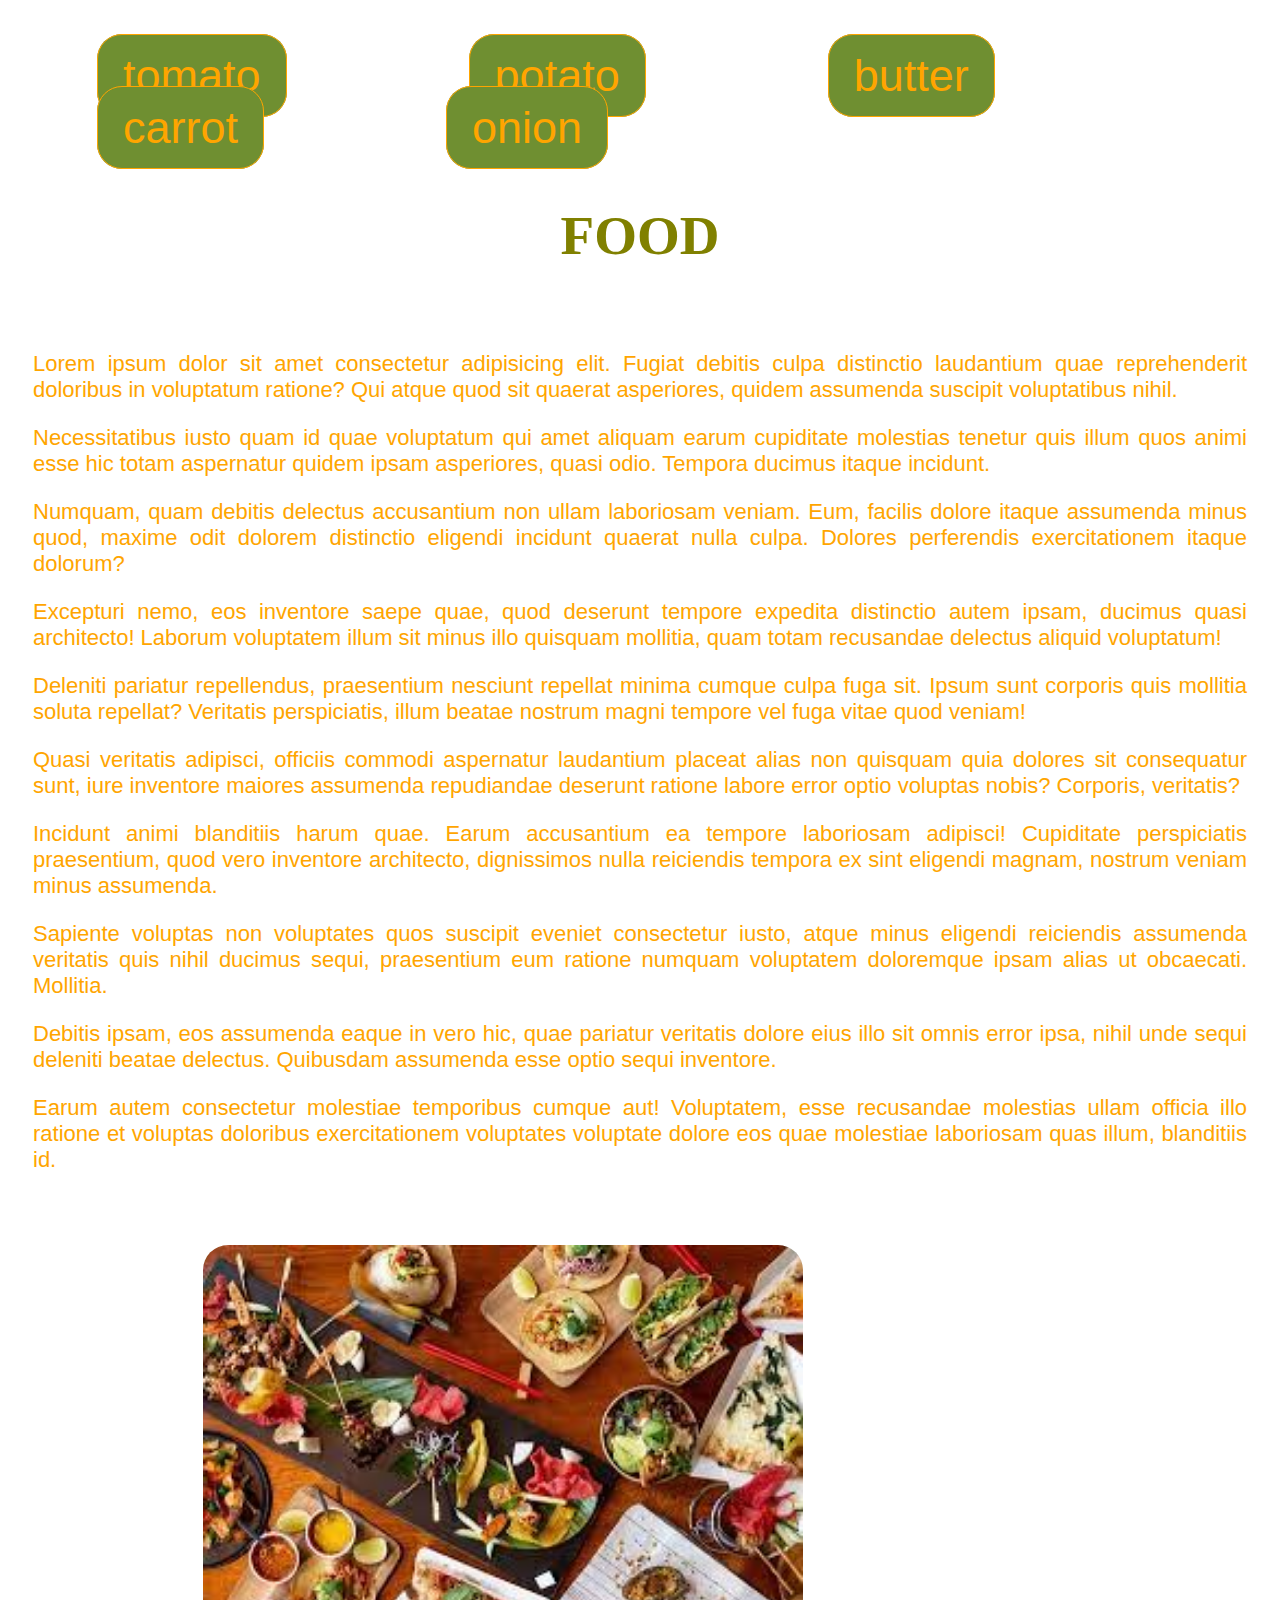
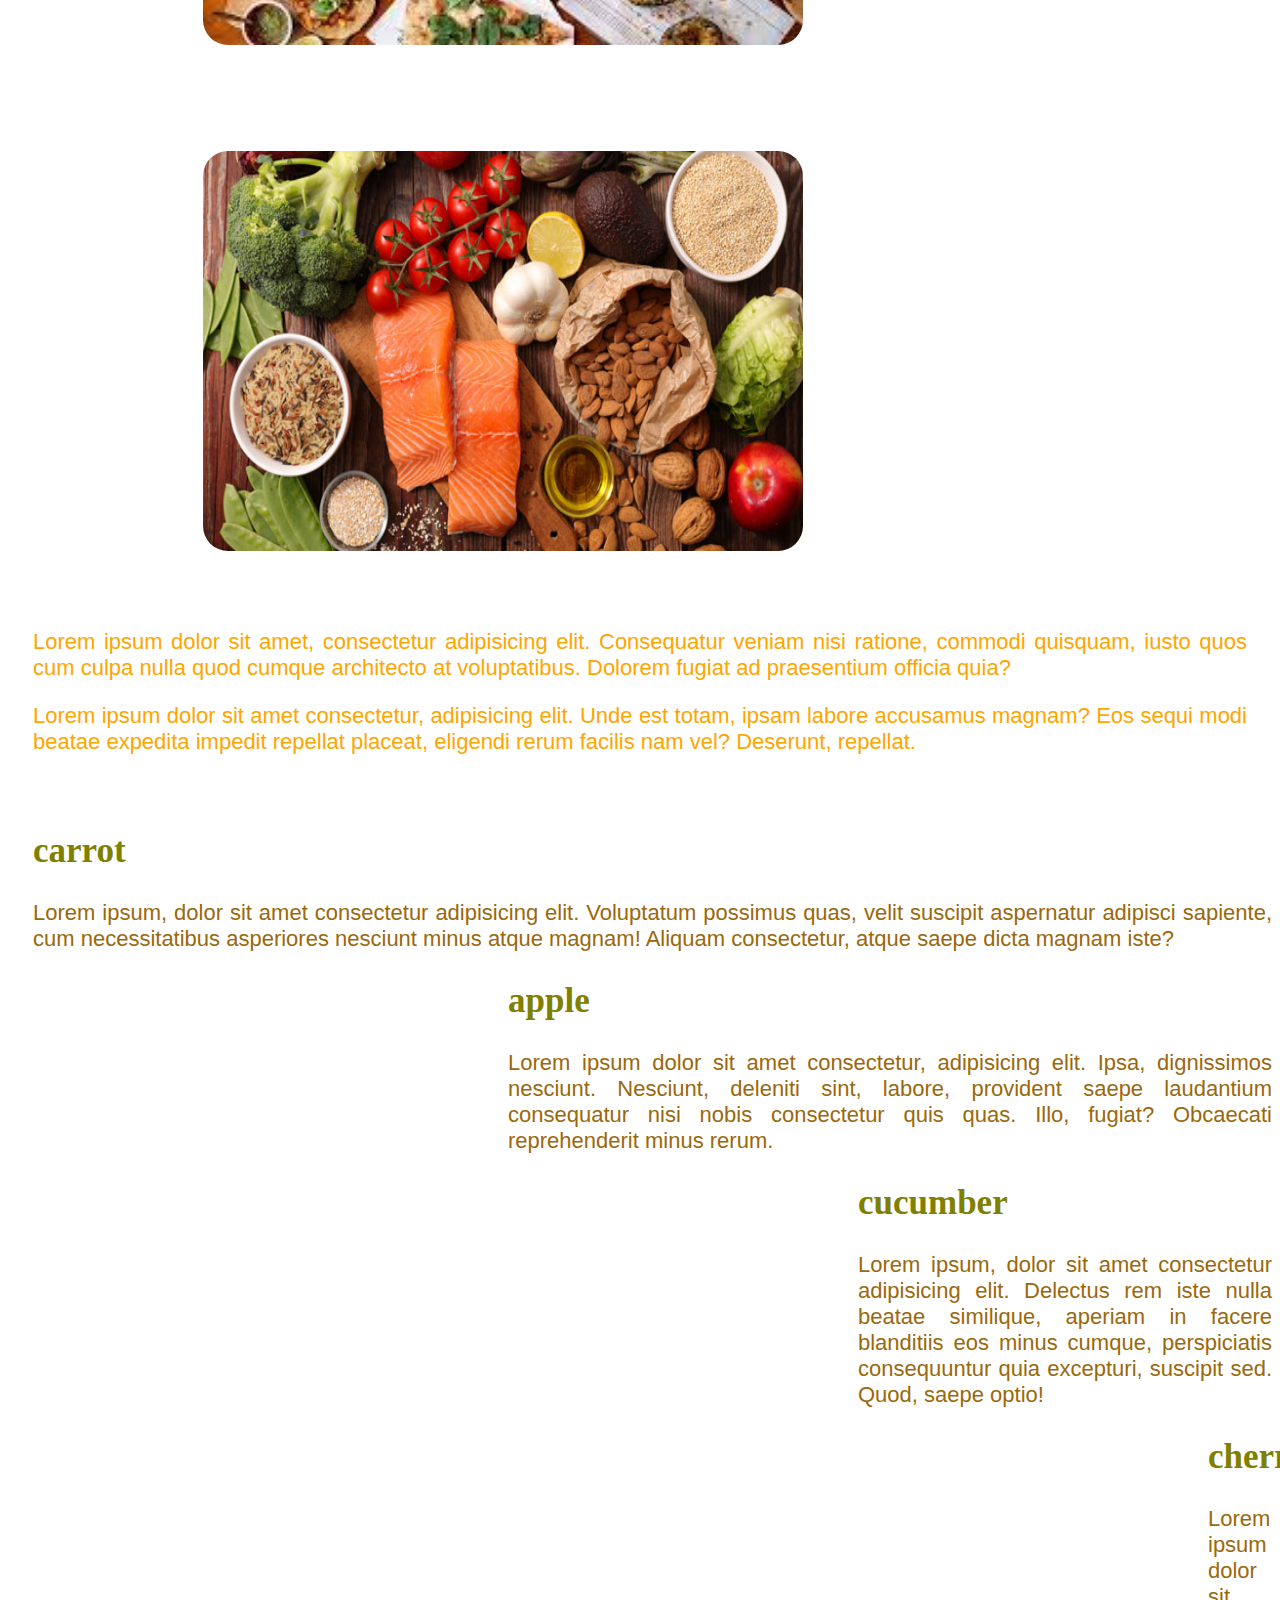
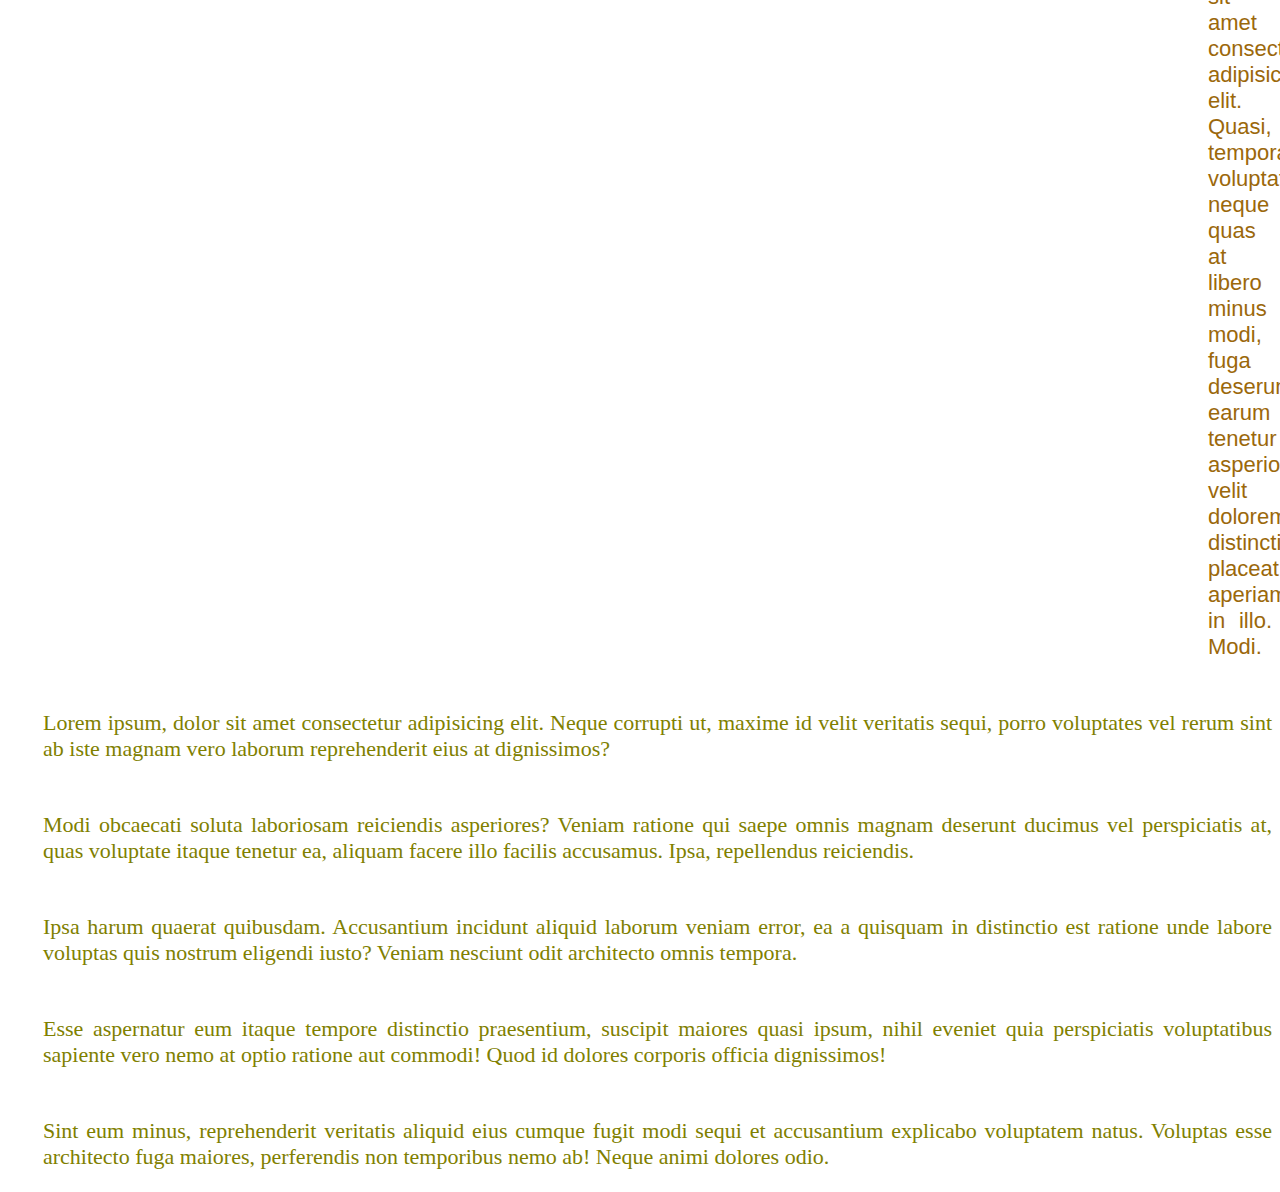
==== index.html @ 7ccba6b8 "add and edit final p" ====
<!DOCTYPE html>
<html lang="en">

<head>
    <meta charset="UTF-8">
    <meta http-equiv="X-UA-Compatible" content="IE=edge">
    <meta name="viewport" content="width=device-width, initial-scale=1.0">
    <title>Document</title>
    <link rel="stylesheet" href="style.css">
</head>

<body>
    <header>
        <nav class="tomato">
            <a href="#">tomato</a>
            <a href="#">potato</a>
            <a href="#">butter</a>
            <a href="#">carrot</a>
            <a href="#">onion</a>
        </nav>
        <h1 class="h1">FOOD</h1>
    </header>
    <main>
        <div class="pmain">
            <p>Lorem ipsum dolor sit amet consectetur adipisicing elit. Fugiat debitis culpa distinctio laudantium quae
                reprehenderit doloribus in voluptatum ratione? Qui atque quod sit quaerat asperiores, quidem assumenda
                suscipit voluptatibus nihil.</p>
            <p>Necessitatibus iusto quam id quae voluptatum qui amet aliquam earum cupiditate molestias tenetur quis
                illum
                quos animi esse hic totam aspernatur quidem ipsam asperiores, quasi odio. Tempora ducimus itaque
                incidunt.
            </p>
            <p>Numquam, quam debitis delectus accusantium non ullam laboriosam veniam. Eum, facilis dolore itaque
                assumenda
                minus quod, maxime odit dolorem distinctio eligendi incidunt quaerat nulla culpa. Dolores perferendis
                exercitationem itaque dolorum?</p>
            <p>Excepturi nemo, eos inventore saepe quae, quod deserunt tempore expedita distinctio autem ipsam, ducimus
                quasi architecto! Laborum voluptatem illum sit minus illo quisquam mollitia, quam totam recusandae
                delectus
                aliquid voluptatum!</p>
            <p>Deleniti pariatur repellendus, praesentium nesciunt repellat minima cumque culpa fuga sit. Ipsum sunt
                corporis quis mollitia soluta repellat? Veritatis perspiciatis, illum beatae nostrum magni tempore vel
                fuga
                vitae quod veniam!</p>
            <p>Quasi veritatis adipisci, officiis commodi aspernatur laudantium placeat alias non quisquam quia dolores
                sit
                consequatur sunt, iure inventore maiores assumenda repudiandae deserunt ratione labore error optio
                voluptas
                nobis? Corporis, veritatis?</p>
            <p>Incidunt animi blanditiis harum quae. Earum accusantium ea tempore laboriosam adipisci! Cupiditate
                perspiciatis praesentium, quod vero inventore architecto, dignissimos nulla reiciendis tempora ex sint
                eligendi magnam, nostrum veniam minus assumenda.</p>
            <p>Sapiente voluptas non voluptates quos suscipit eveniet consectetur iusto, atque minus eligendi reiciendis
                assumenda veritatis quis nihil ducimus sequi, praesentium eum ratione numquam voluptatem doloremque
                ipsam
                alias ut obcaecati. Mollitia.</p>
            <p>Debitis ipsam, eos assumenda eaque in vero hic, quae pariatur veritatis dolore eius illo sit omnis error
                ipsa, nihil unde sequi deleniti beatae delectus. Quibusdam assumenda esse optio sequi inventore.</p>
            <p>Earum autem consectetur molestiae temporibus cumque aut! Voluptatem, esse recusandae molestias ullam
                officia
                illo ratione et voluptas doloribus exercitationem voluptates voluptate dolore eos quae molestiae
                laboriosam
                quas illum, blanditiis id.</p>
            <img src="food.jfif" alt="food">
            <img src="Food-Photography.jpg" alt="food">
            <p>Lorem ipsum dolor sit amet, consectetur adipisicing elit. Consequatur veniam nisi ratione, commodi
                quisquam, iusto quos cum culpa nulla quod cumque architecto at voluptatibus. Dolorem fugiat ad
                praesentium officia quia?</p>
            <p>Lorem ipsum dolor sit amet consectetur, adipisicing elit. Unde est totam, ipsam labore accusamus magnam?
                Eos sequi modi beatae expedita impedit repellat placeat, eligendi rerum facilis nam vel? Deserunt,
                repellat.</p>
        </div>
        <div class="carrot">
            <h2>carrot</h2>
            <p>Lorem ipsum, dolor sit amet consectetur adipisicing elit. Voluptatum possimus quas, velit suscipit
                aspernatur adipisci sapiente, cum necessitatibus asperiores nesciunt minus atque magnam! Aliquam
                consectetur, atque saepe dicta magnam iste?</p>
        </div>

        <div class="apple">
            <h2>apple</h2>
            <p>Lorem ipsum dolor sit amet consectetur, adipisicing elit. Ipsa, dignissimos nesciunt. Nesciunt, deleniti
                sint, labore, provident saepe laudantium consequatur nisi nobis consectetur quis quas. Illo, fugiat?
                Obcaecati reprehenderit minus rerum.</p>
        </div>
        <div class="ccc">
            <h2>cucumber</h2>
            <p>Lorem ipsum, dolor sit amet consectetur adipisicing elit. Delectus rem iste nulla beatae similique,
                aperiam in facere blanditiis eos minus cumque, perspiciatis consequuntur quia excepturi, suscipit sed.
                Quod, saepe optio!</p>
        </div>
        <div class="cherry">
            <h2>cherry</h2>
            <p>Lorem ipsum dolor sit amet consectetur adipisicing elit. Quasi, tempora voluptates neque quas at libero
                minus modi, fuga deserunt earum tenetur asperiores velit doloremque distinctio placeat aperiam in illo.
                Modi.</p>
        </div>
        <div class="final">
            <p>Lorem ipsum, dolor sit amet consectetur adipisicing elit. Neque corrupti ut, maxime id velit veritatis
                sequi, porro voluptates vel rerum sint ab iste magnam vero laborum reprehenderit eius at dignissimos?
            </p>
            <p>Modi obcaecati soluta laboriosam reiciendis asperiores? Veniam ratione qui saepe omnis magnam deserunt
                ducimus vel perspiciatis at, quas voluptate itaque tenetur ea, aliquam facere illo facilis accusamus.
                Ipsa, repellendus reiciendis.</p>
            <p>Ipsa harum quaerat quibusdam. Accusantium incidunt aliquid laborum veniam error, ea a quisquam in
                distinctio est ratione unde labore voluptas quis nostrum eligendi iusto? Veniam nesciunt odit architecto
                omnis tempora.</p>
            <p>Esse aspernatur eum itaque tempore distinctio praesentium, suscipit maiores quasi ipsum, nihil eveniet
                quia perspiciatis voluptatibus sapiente vero nemo at optio ratione aut commodi! Quod id dolores corporis
                officia dignissimos!</p>
            <p>Sint eum minus, reprehenderit veritatis aliquid eius cumque fugit modi sequi et accusantium explicabo
                voluptatem natus. Voluptas esse architecto fuga maiores, perferendis non temporibus nemo ab! Neque animi
                dolores odio.</p>
        </div>
    </main>
</body>

</html>
---- style.css ----
*{
    box-sizing: border-box;
}
 
.tomato a{
    text-decoration: none;
    color: orange;
    font-size: 45px;
    font-family: 'Segoe UI', Tahoma, Geneva, Verdana, sans-serif;
    margin: 89px;
    border: 1px solid orange;
    border-radius: 25px;
    padding: 15px 25px;
    margin-top: 50px;
    background-color: rgb(111, 143, 49);
    position: relative;
   
}

.tomato a:hover{
    background-color: rgb(171, 204, 104) ;
    color: rgb(173, 117, 12);
}
nav{
    margin-top: 50px;
    
}
.h1 {
    text-align: center;
    margin-top: 50px;
    color: olive;
    font-size: 55px;
}
.pmain{
 font-size: 22px;
 color: orange;
 font-family: 'Segoe UI', Tahoma, Geneva, Verdana, sans-serif;
 text-align: justify;
 padding: 25px;


}
 img{
    height: 400px;
    width: 600px;
    margin: 50px;
    margin-left: 170px;
    border-radius: 25px;
 }

 .carrot h2{
    font-size: 35px;
    margin-left: 25px;
    color: olive;
    font-weight: 800;

 }
 .carrot p{
    font-size: 22px;
    margin-left: 25px;
    font-family: 'Segoe UI', Tahoma, Geneva, Verdana, sans-serif;
    color: rgb(155, 104, 11);
    text-align: justify;
 }

 .apple h2{
    font-size: 35px;
   margin-left: 500px;
    color: olive;
    font-weight: 800;
 }

 .apple p{
    font-size: 22px;
    margin-left: 500px;
    font-family: 'Segoe UI', Tahoma, Geneva, Verdana, sans-serif;
    color: rgb(155, 104, 11);
    text-align: justify;
 }
 .ccc h2{
    font-size: 35px;
    margin-left: 850px;
     color: olive;
     font-weight: 800;
 }

 .ccc p{
    font-size: 22px;
    margin-left: 850px;
    font-family: 'Segoe UI', Tahoma, Geneva, Verdana, sans-serif;
    color: rgb(155, 104, 11);
    text-align: justify;
 }

 .cherry h2{
    font-size: 35px;
    margin-left: 1200px;
     color: olive;
     font-weight: 800;
 }
 .cherry p{
    font-size: 22px;
    margin-left: 1200px;
    font-family: 'Segoe UI', Tahoma, Geneva, Verdana, sans-serif;
    color: rgb(155, 104, 11);
    text-align: justify;
 }

.final p{
   color:olive;
   font-size: 22px;
   margin-top: 50px;
   text-align: justify;
   margin-left: 35px;   
}
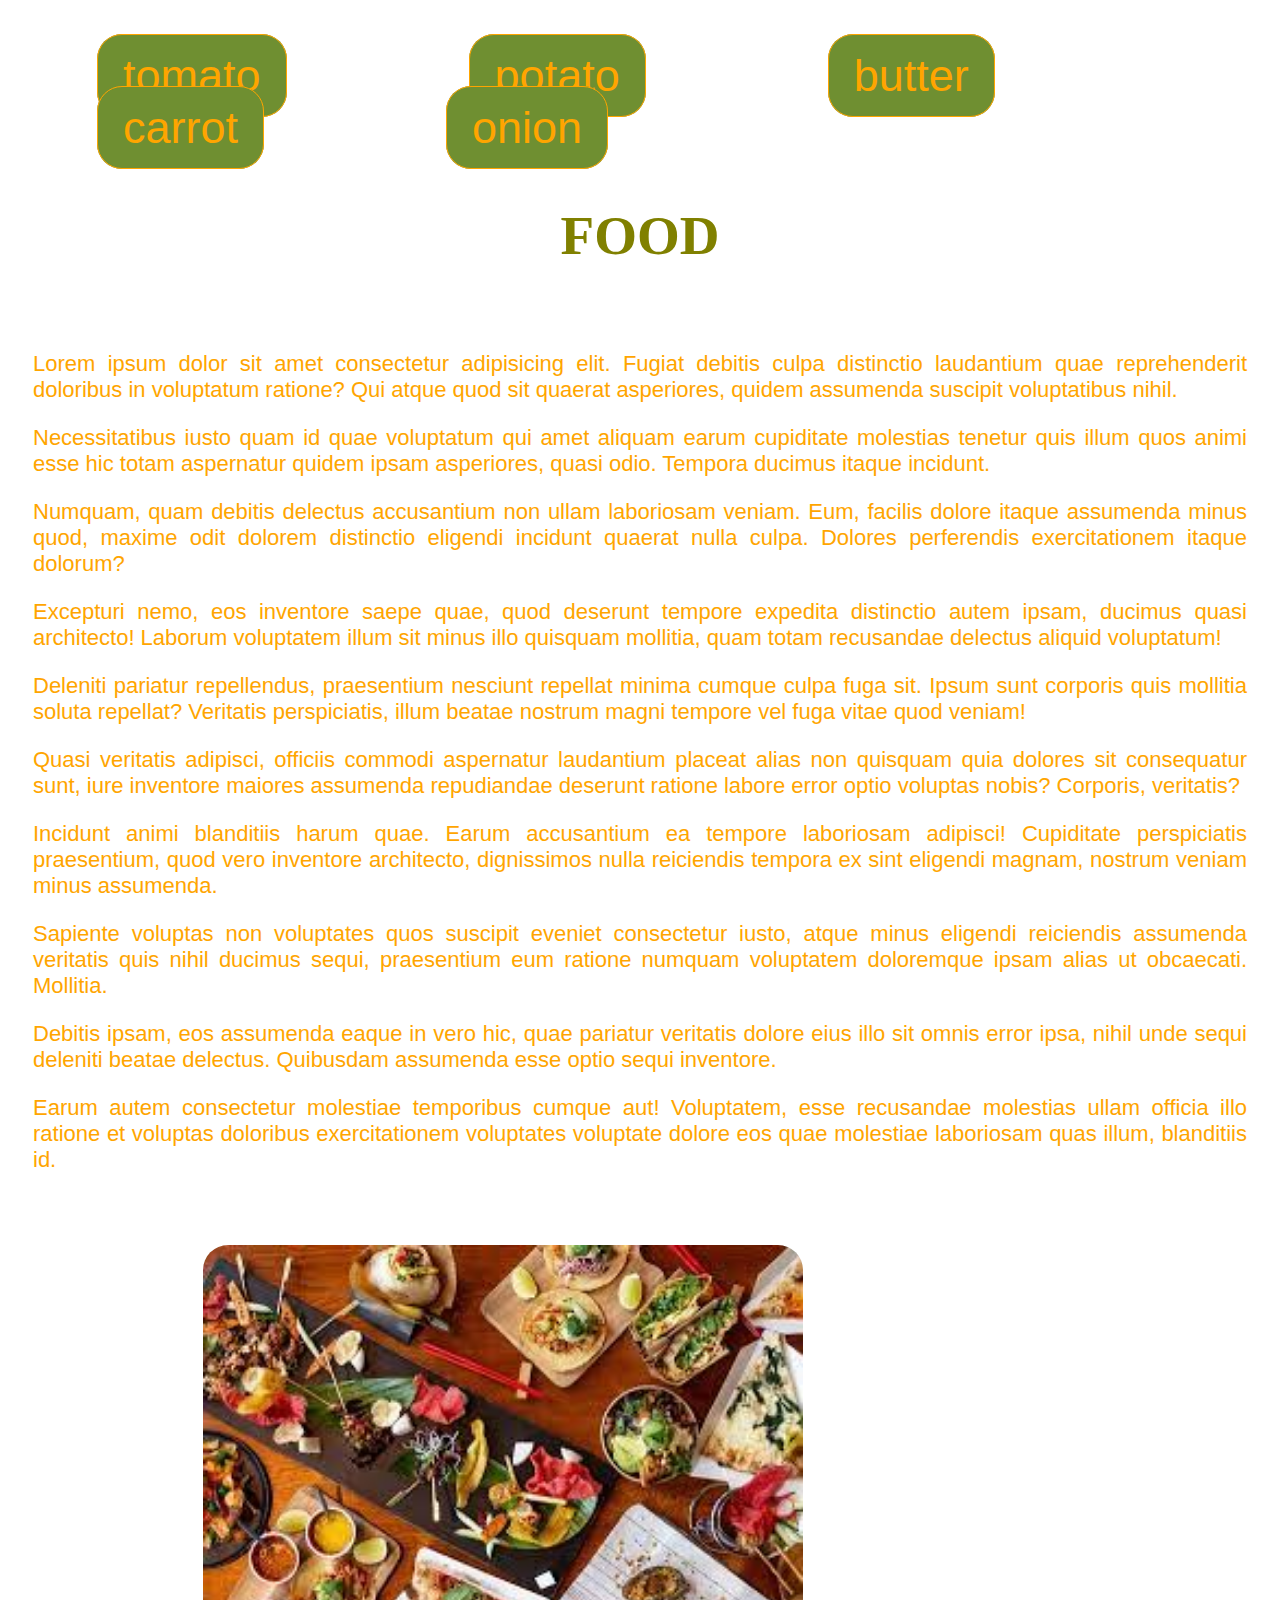
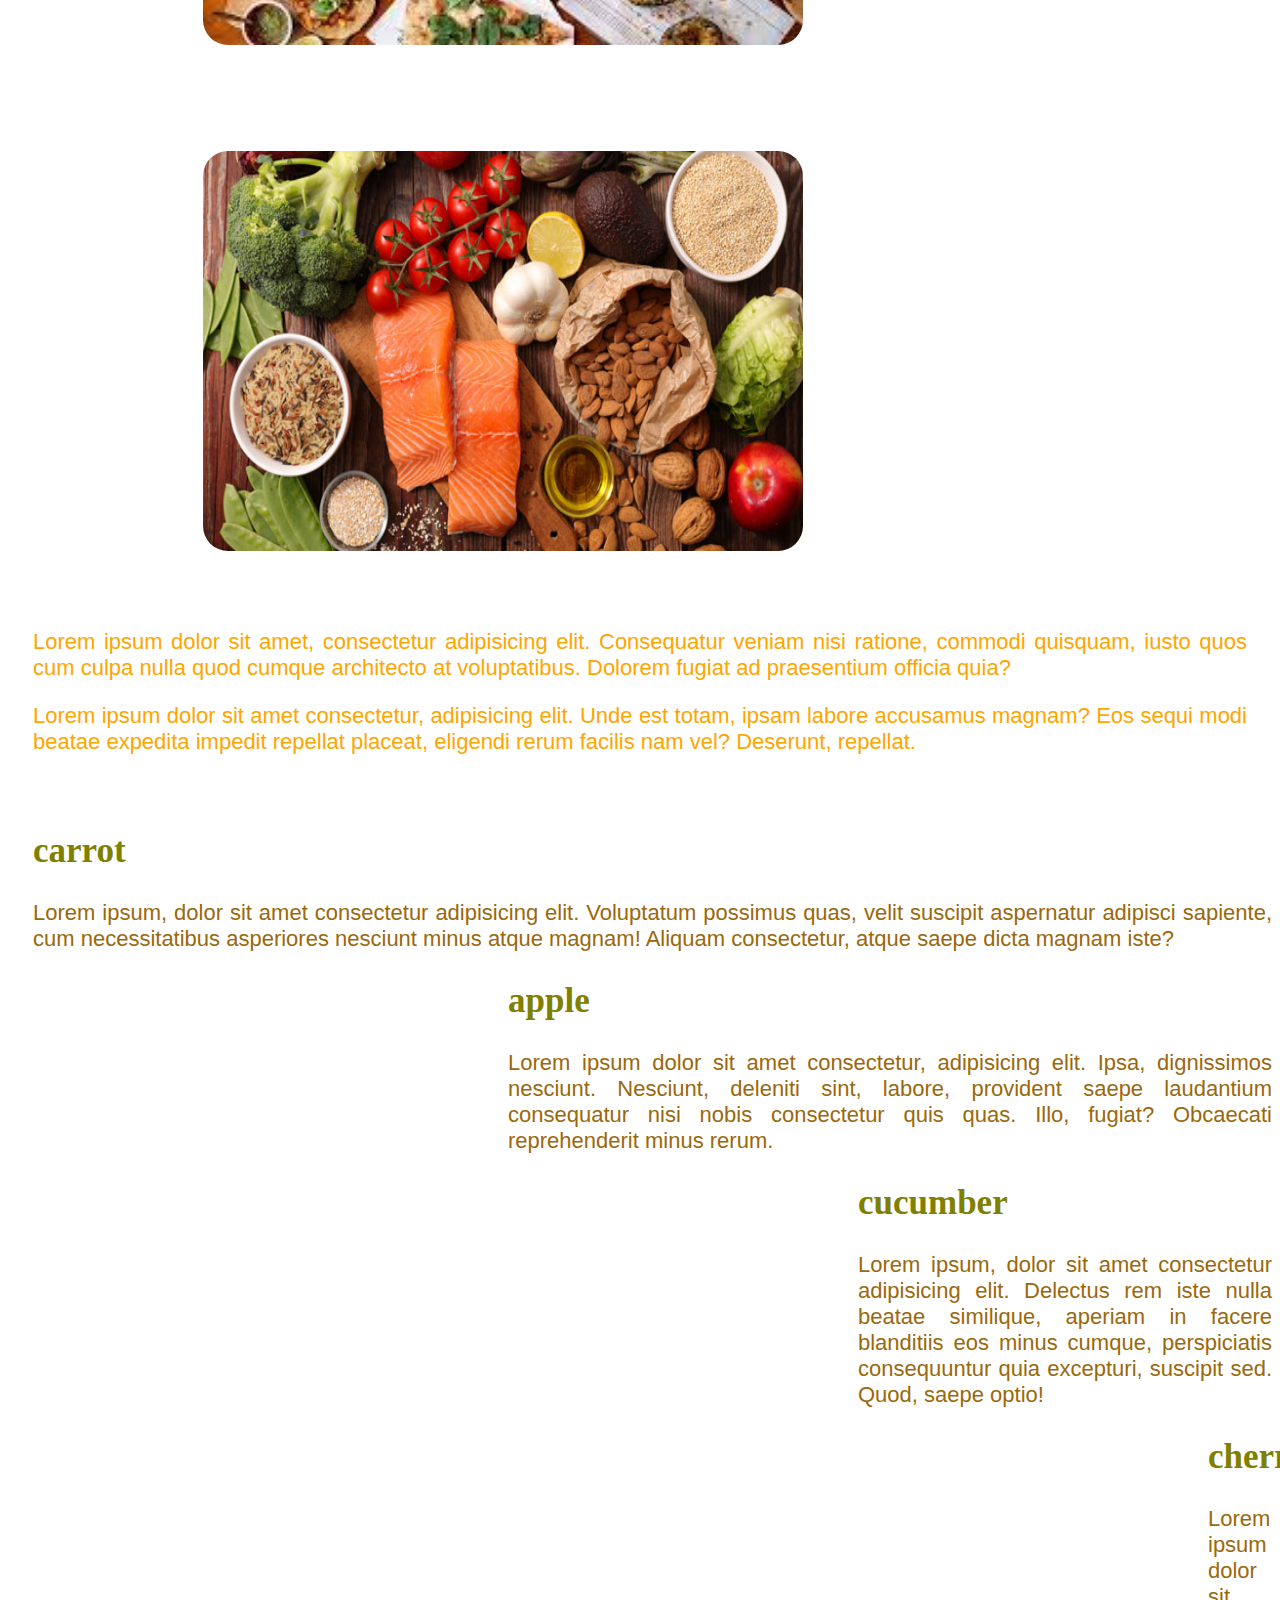
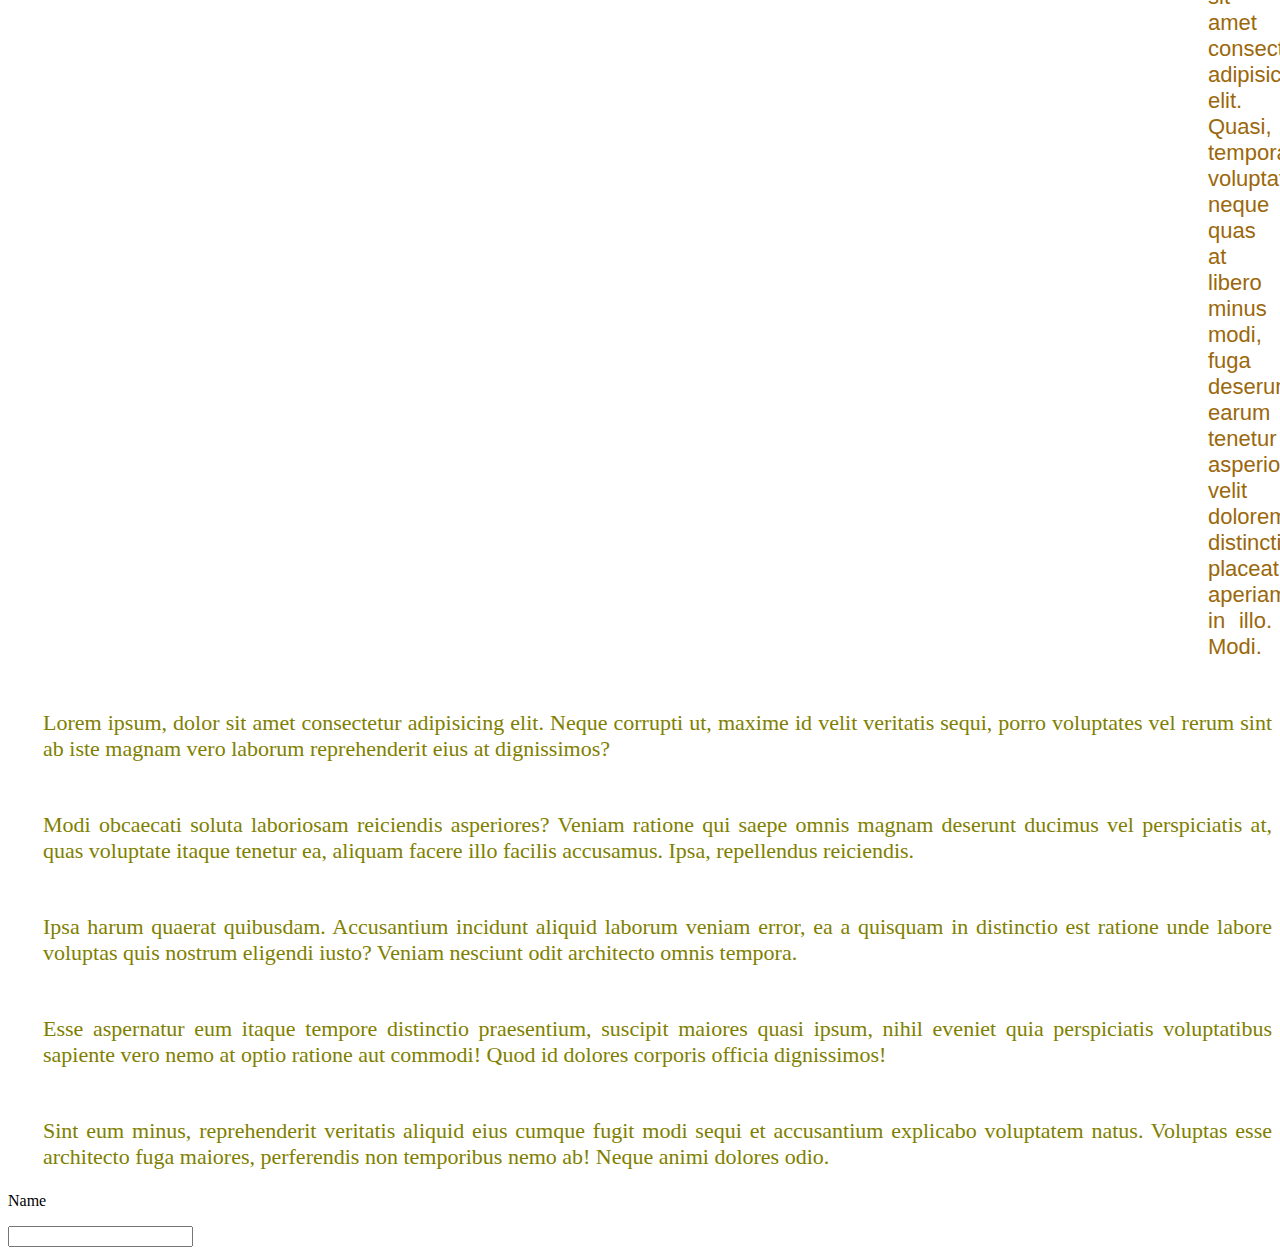
==== commit 4d1ee5c5: "add input" ====
--- a/index.html
+++ b/index.html
@@ -113,6 +113,14 @@
                 dolores odio.</p>
         </div>
     </main>
+    <footer>
+        <form action="#" method="post">
+            <div>
+                <p>Name</p>
+                <input type="text" name="name"> 
+            </div>
+        </form>
+    </footer>
 </body>
 
 </html>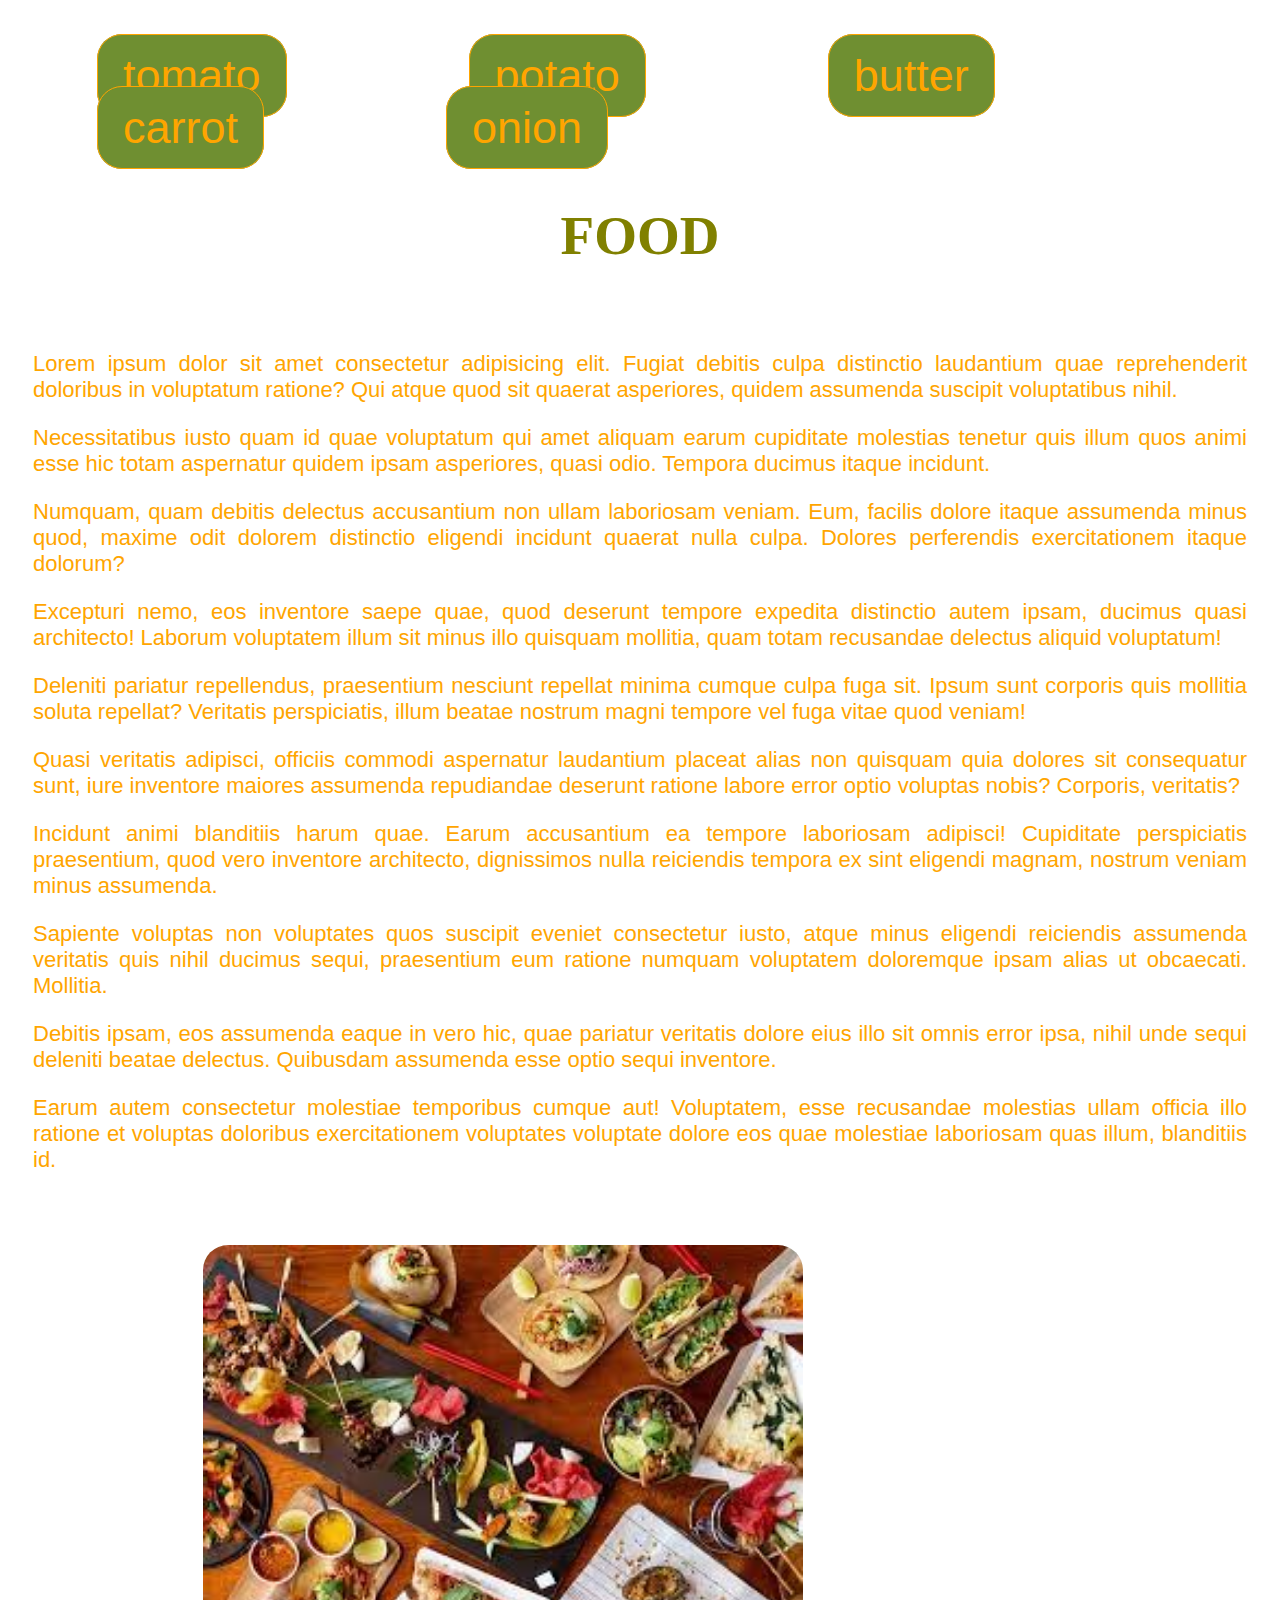
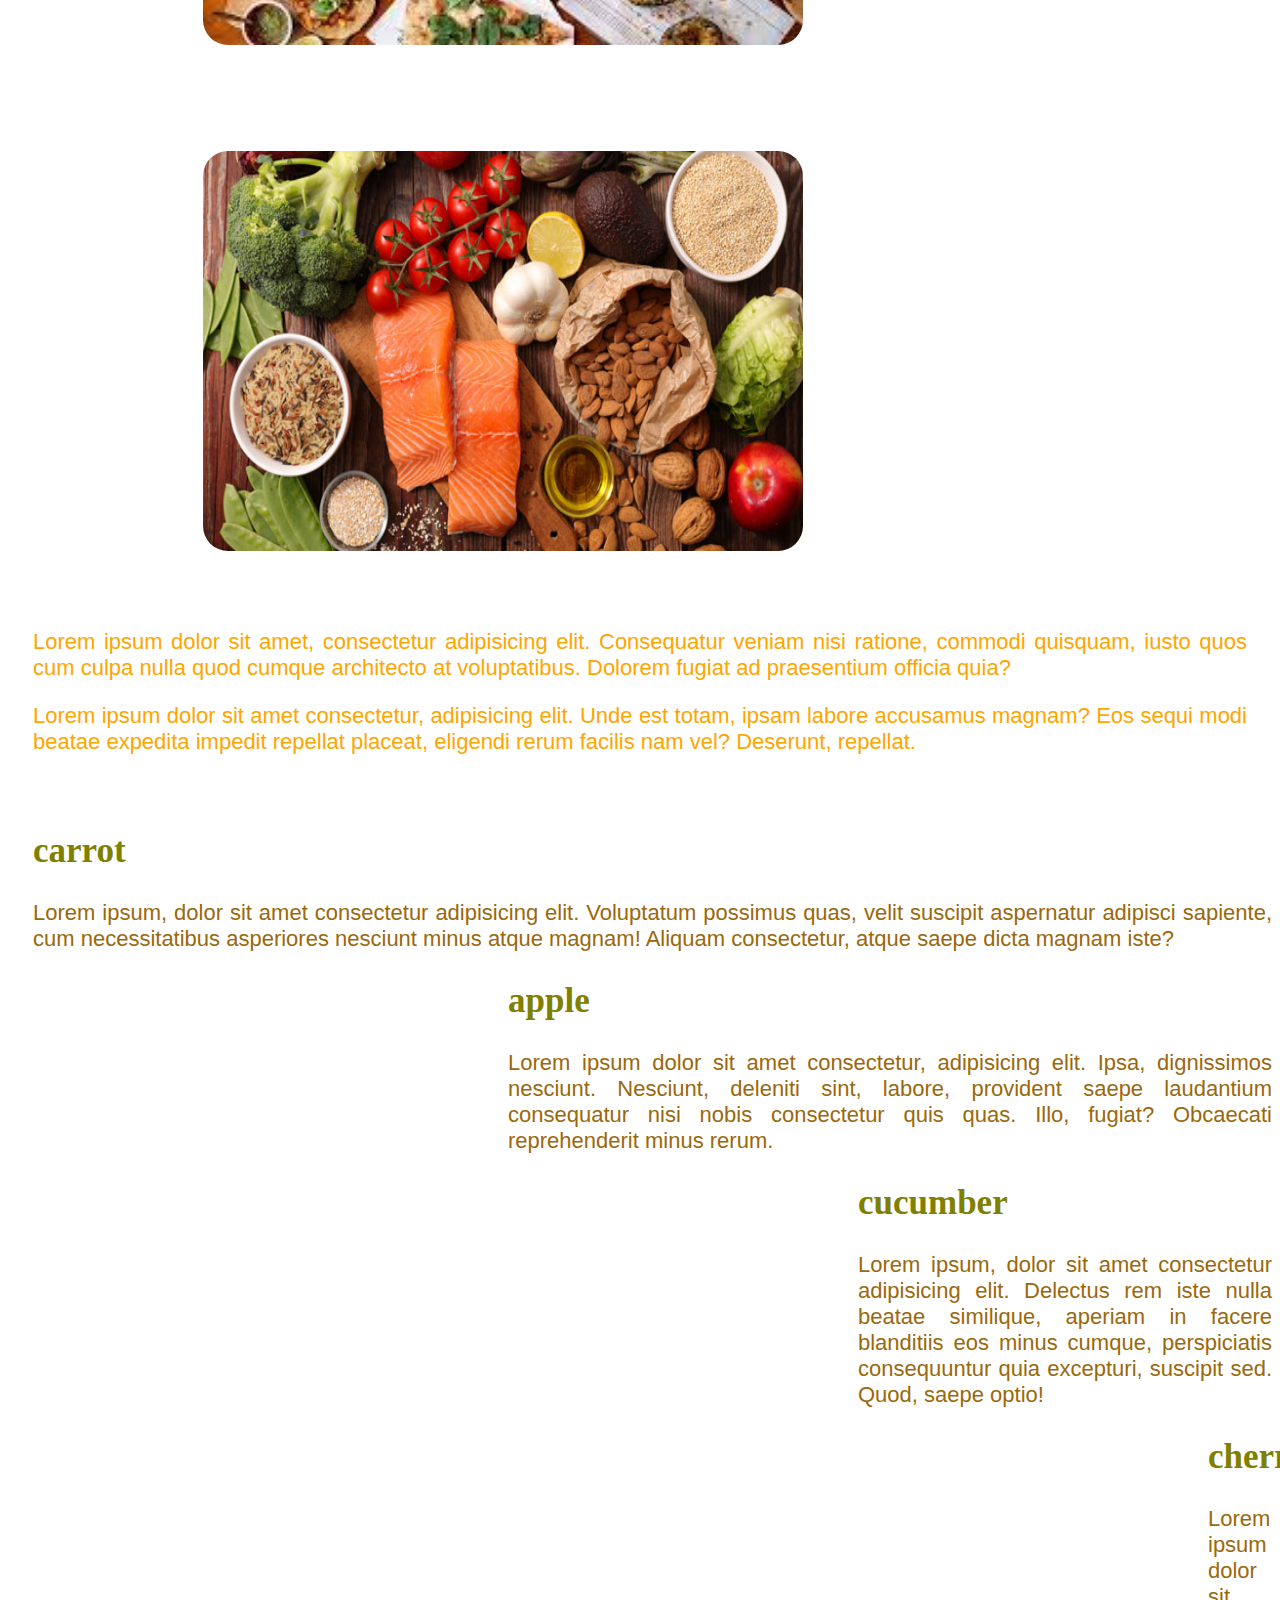
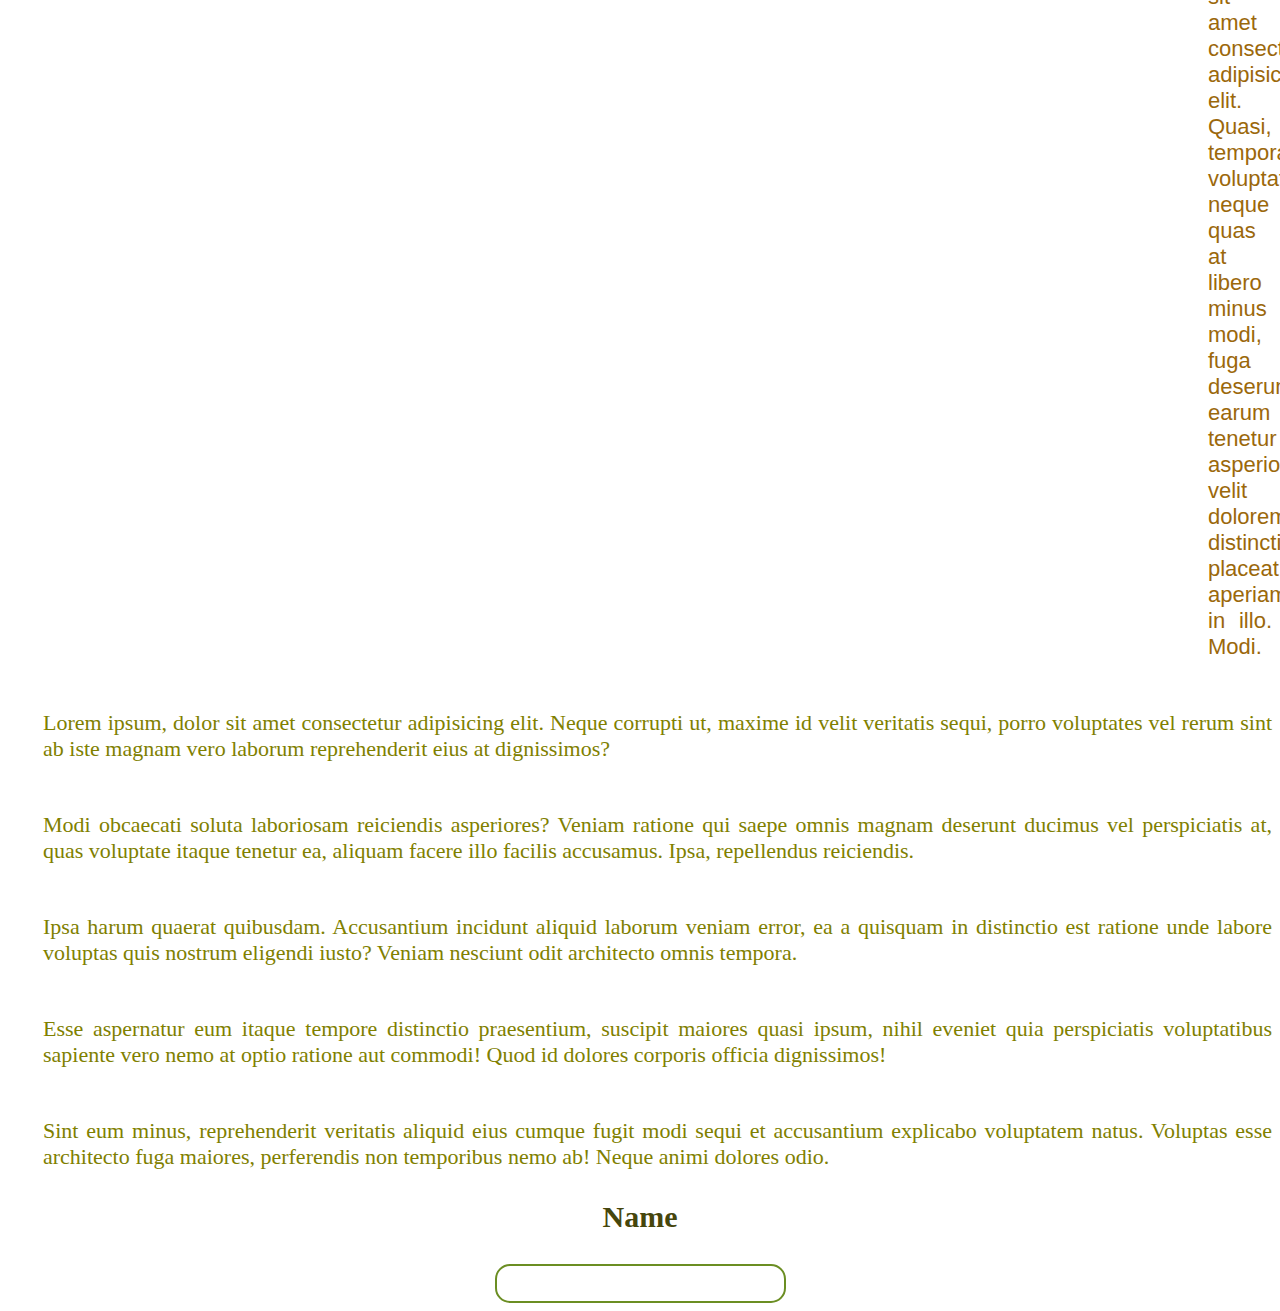
==== commit c5b17eca: "edit input" ====
--- a/index.html
+++ b/index.html
@@ -115,7 +115,7 @@
     </main>
     <footer>
         <form action="#" method="post">
-            <div>
+            <div class="name">
                 <p>Name</p>
                 <input type="text" name="name"> 
             </div>
--- a/style.css
+++ b/style.css
@@ -112,4 +112,25 @@
    margin-top: 50px;
    text-align: justify;
    margin-left: 35px;   
+}
+form{
+    display: block;
+   text-align: center;
+}
+form input{
+    text-align: center;
+    padding: 10px 55px;
+    margin-left: 40%;
+    border: 2px solid olivedrab;
+    border-radius: 15px;
+}
+.name p{
+  text-align: center;
+  font-weight: 700;
+  font-size: 30px;
+  color: rgb(70, 70, 12);
+}
+
+.name input{
+    margin: 0 auto;
 }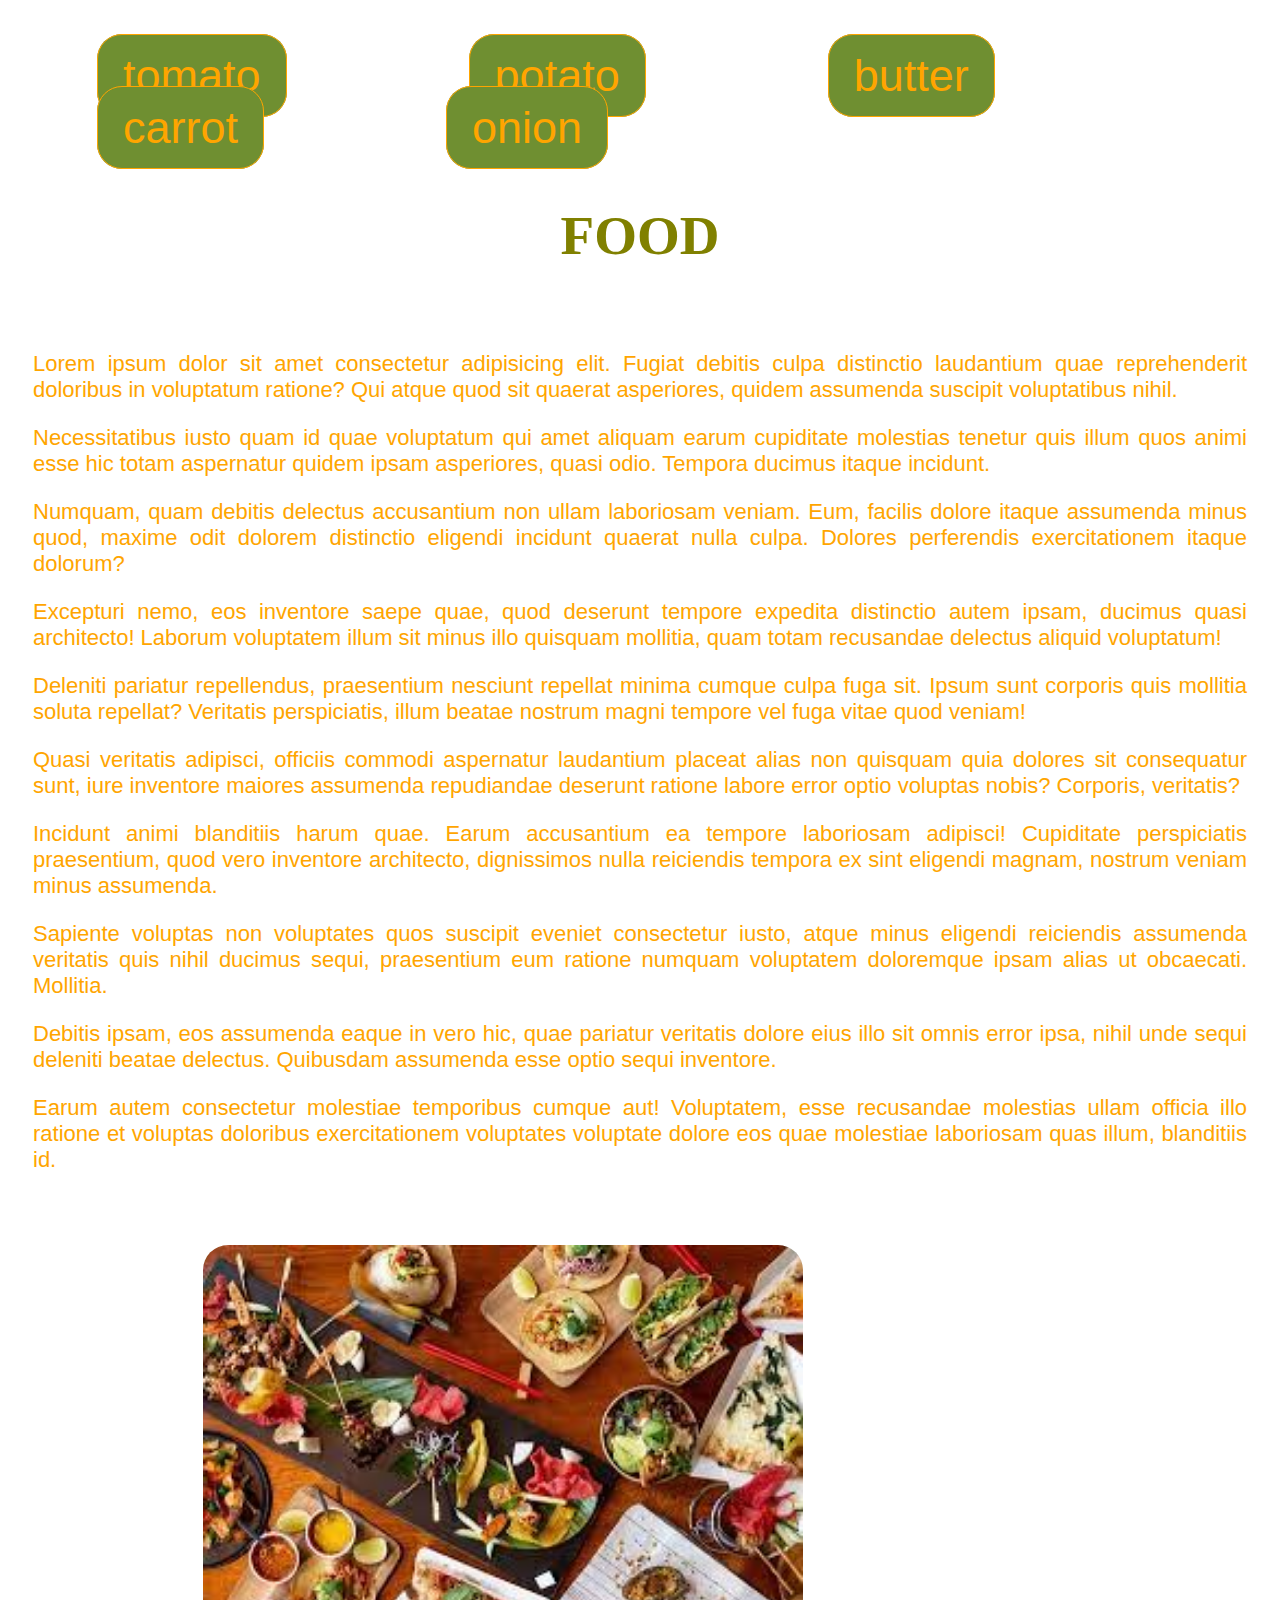
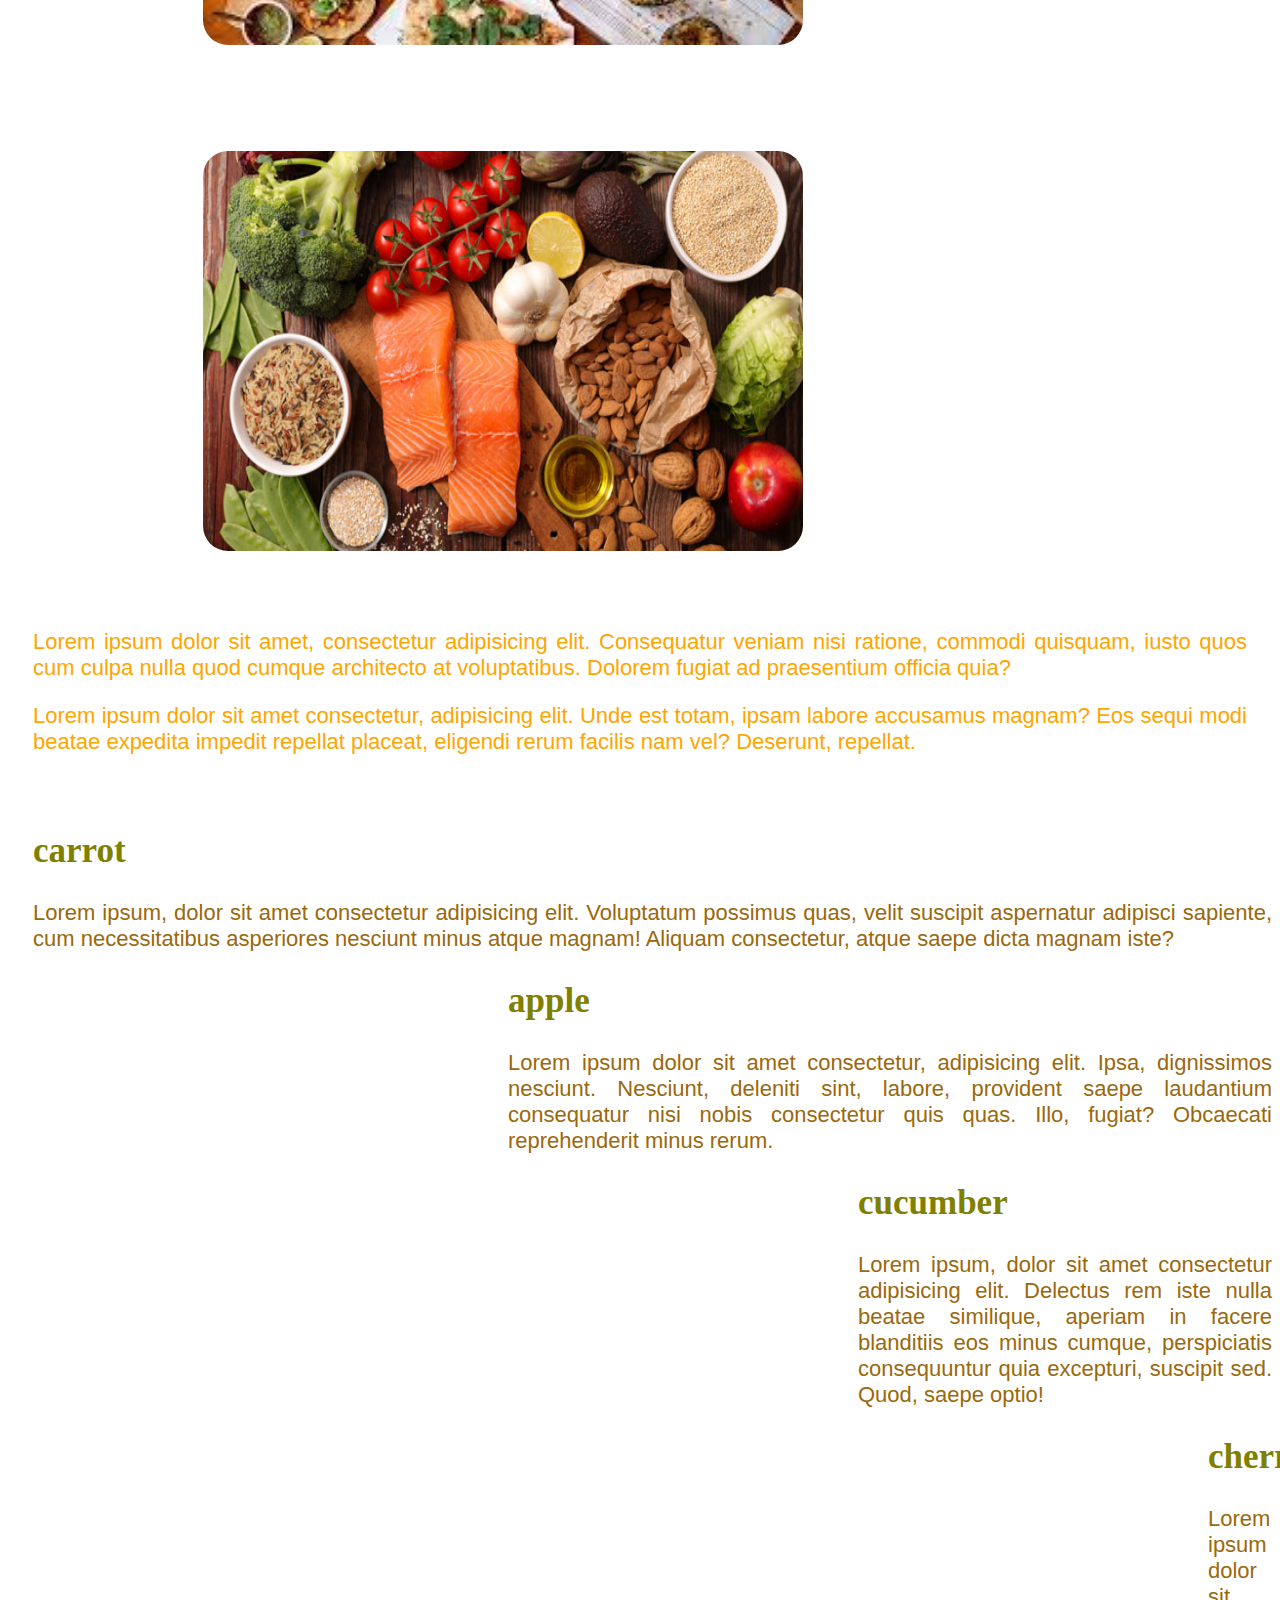
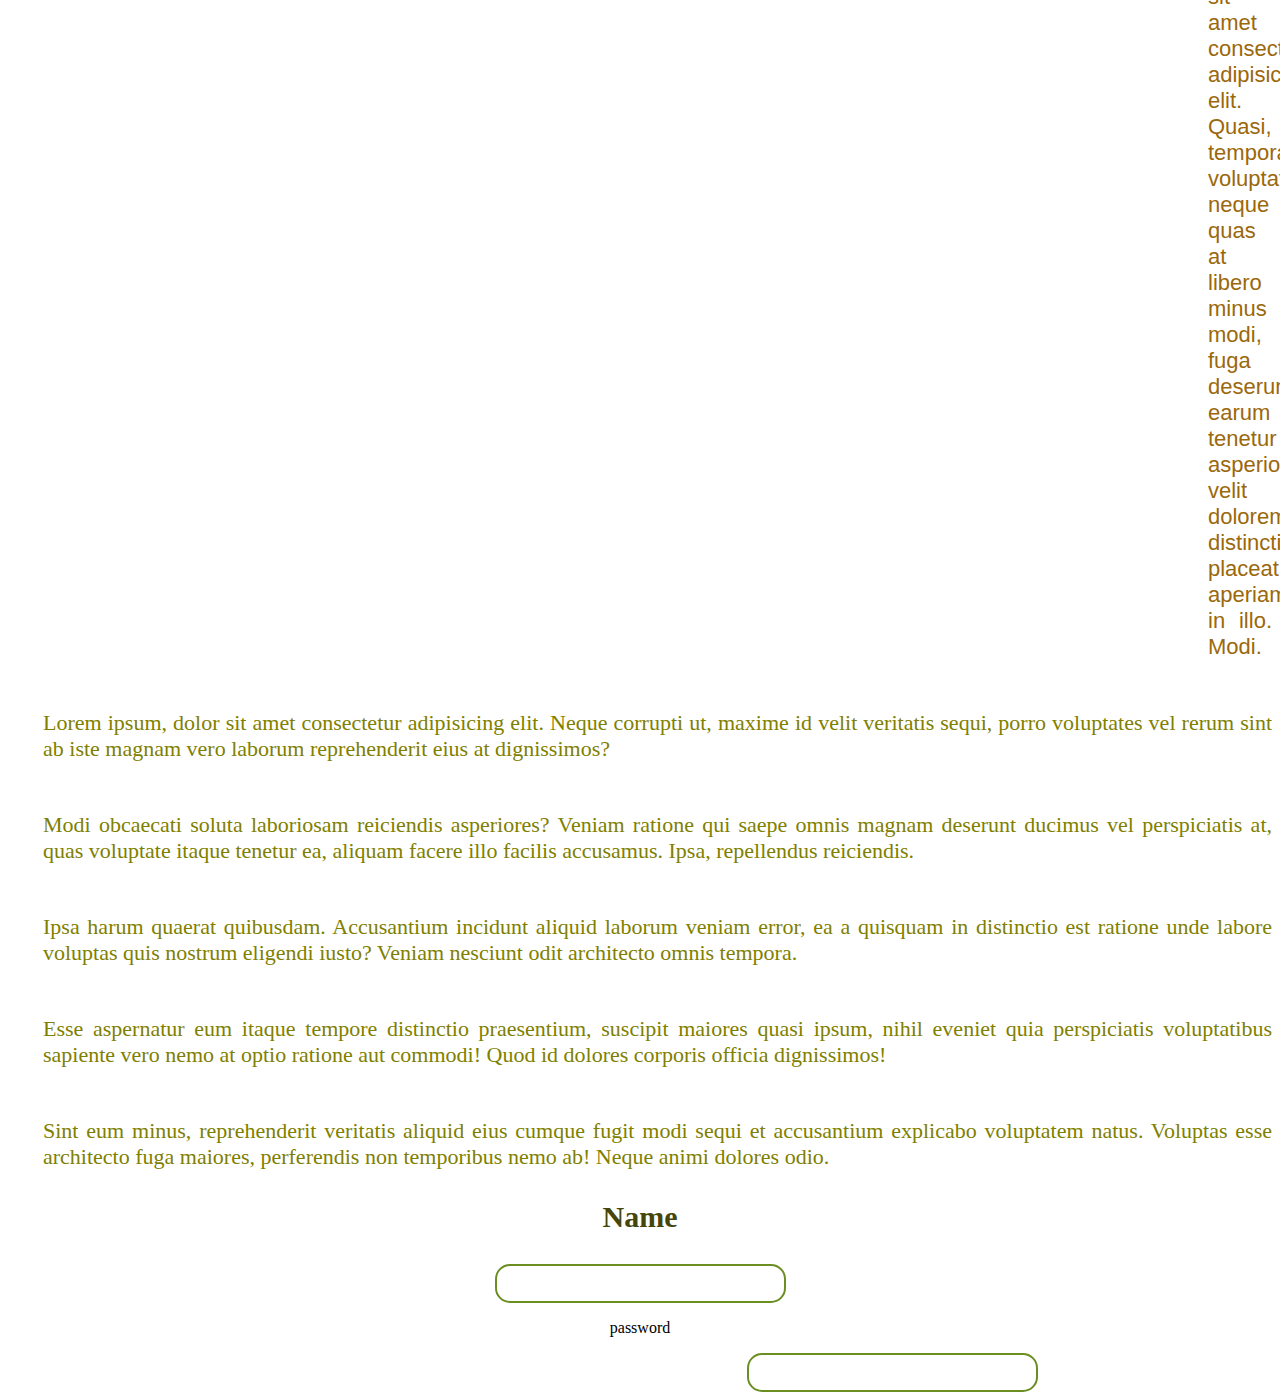
==== commit 384584cf: "password add" ====
--- a/index.html
+++ b/index.html
@@ -119,6 +119,10 @@
                 <p>Name</p>
                 <input type="text" name="name"> 
             </div>
+            <div class="password">
+                <p>password</p>
+                <input type="password" name="name"> 
+            </div>
         </form>
     </footer>
 </body>
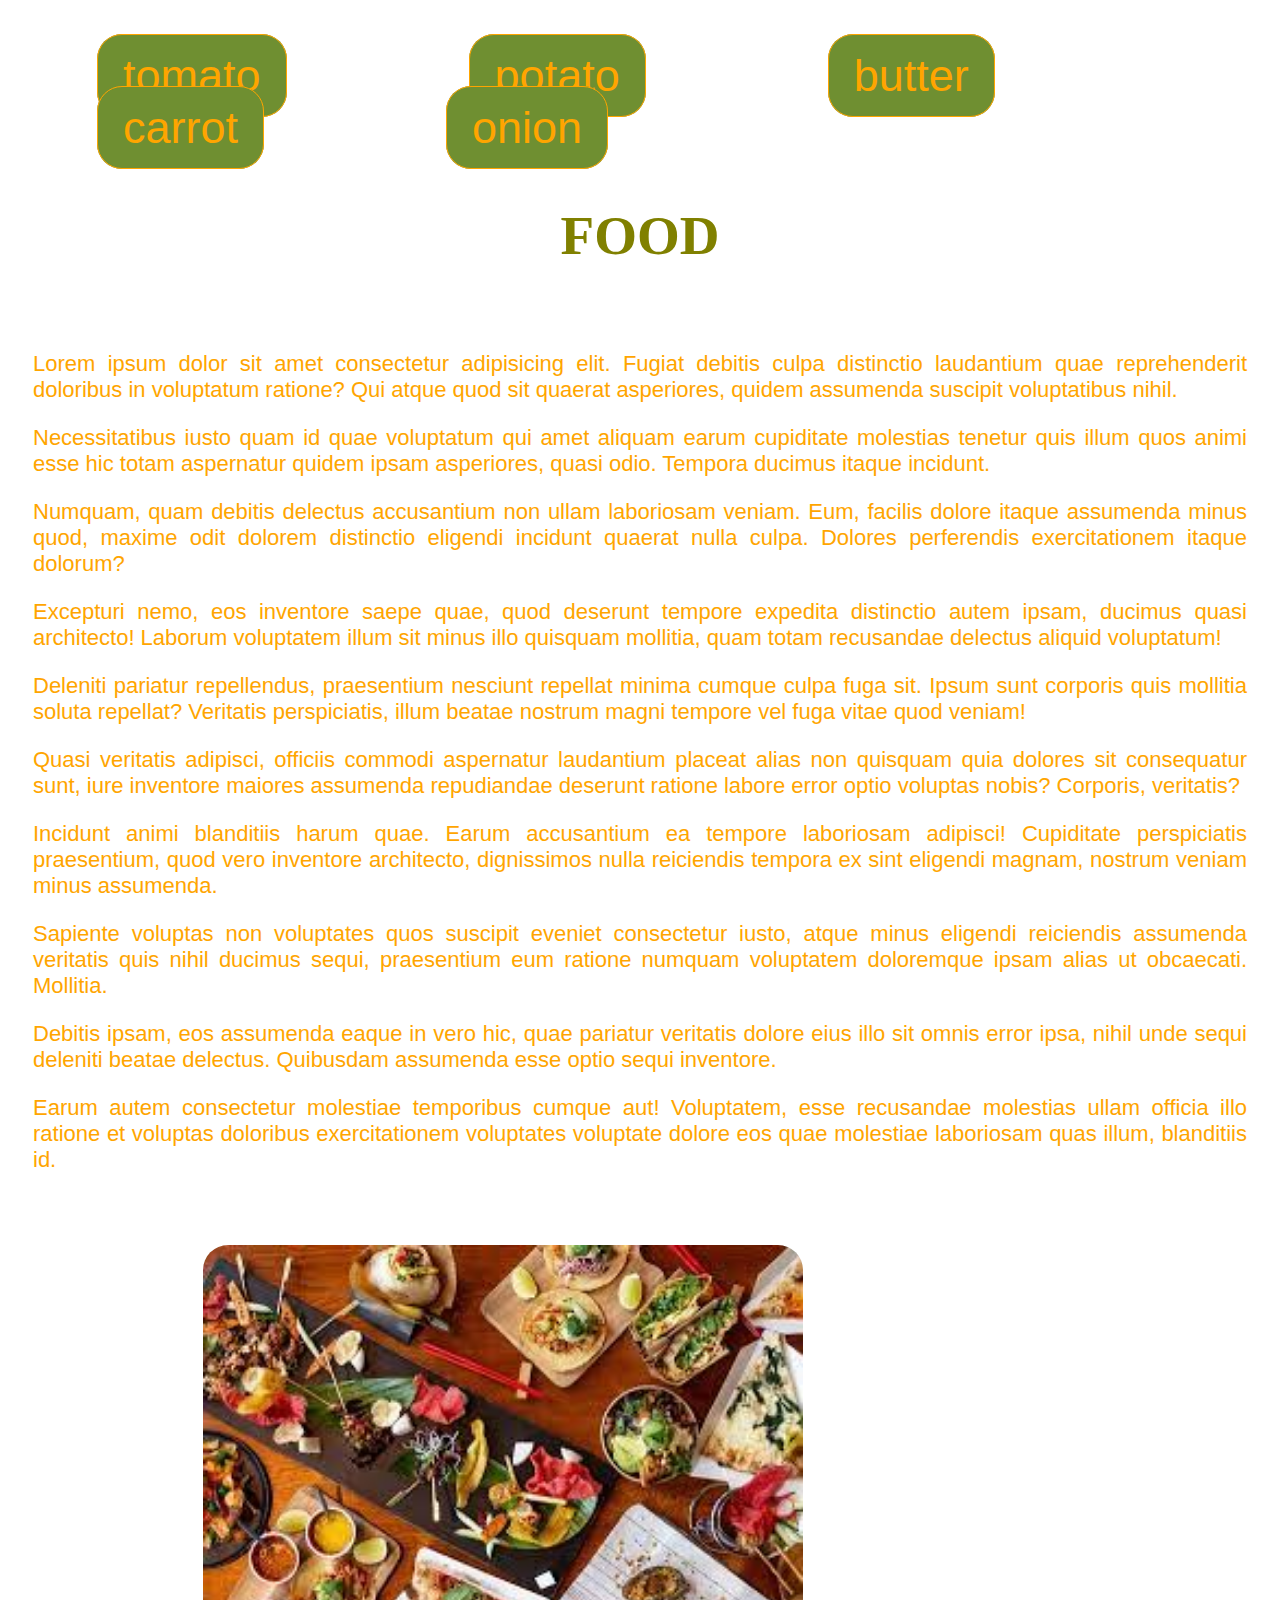
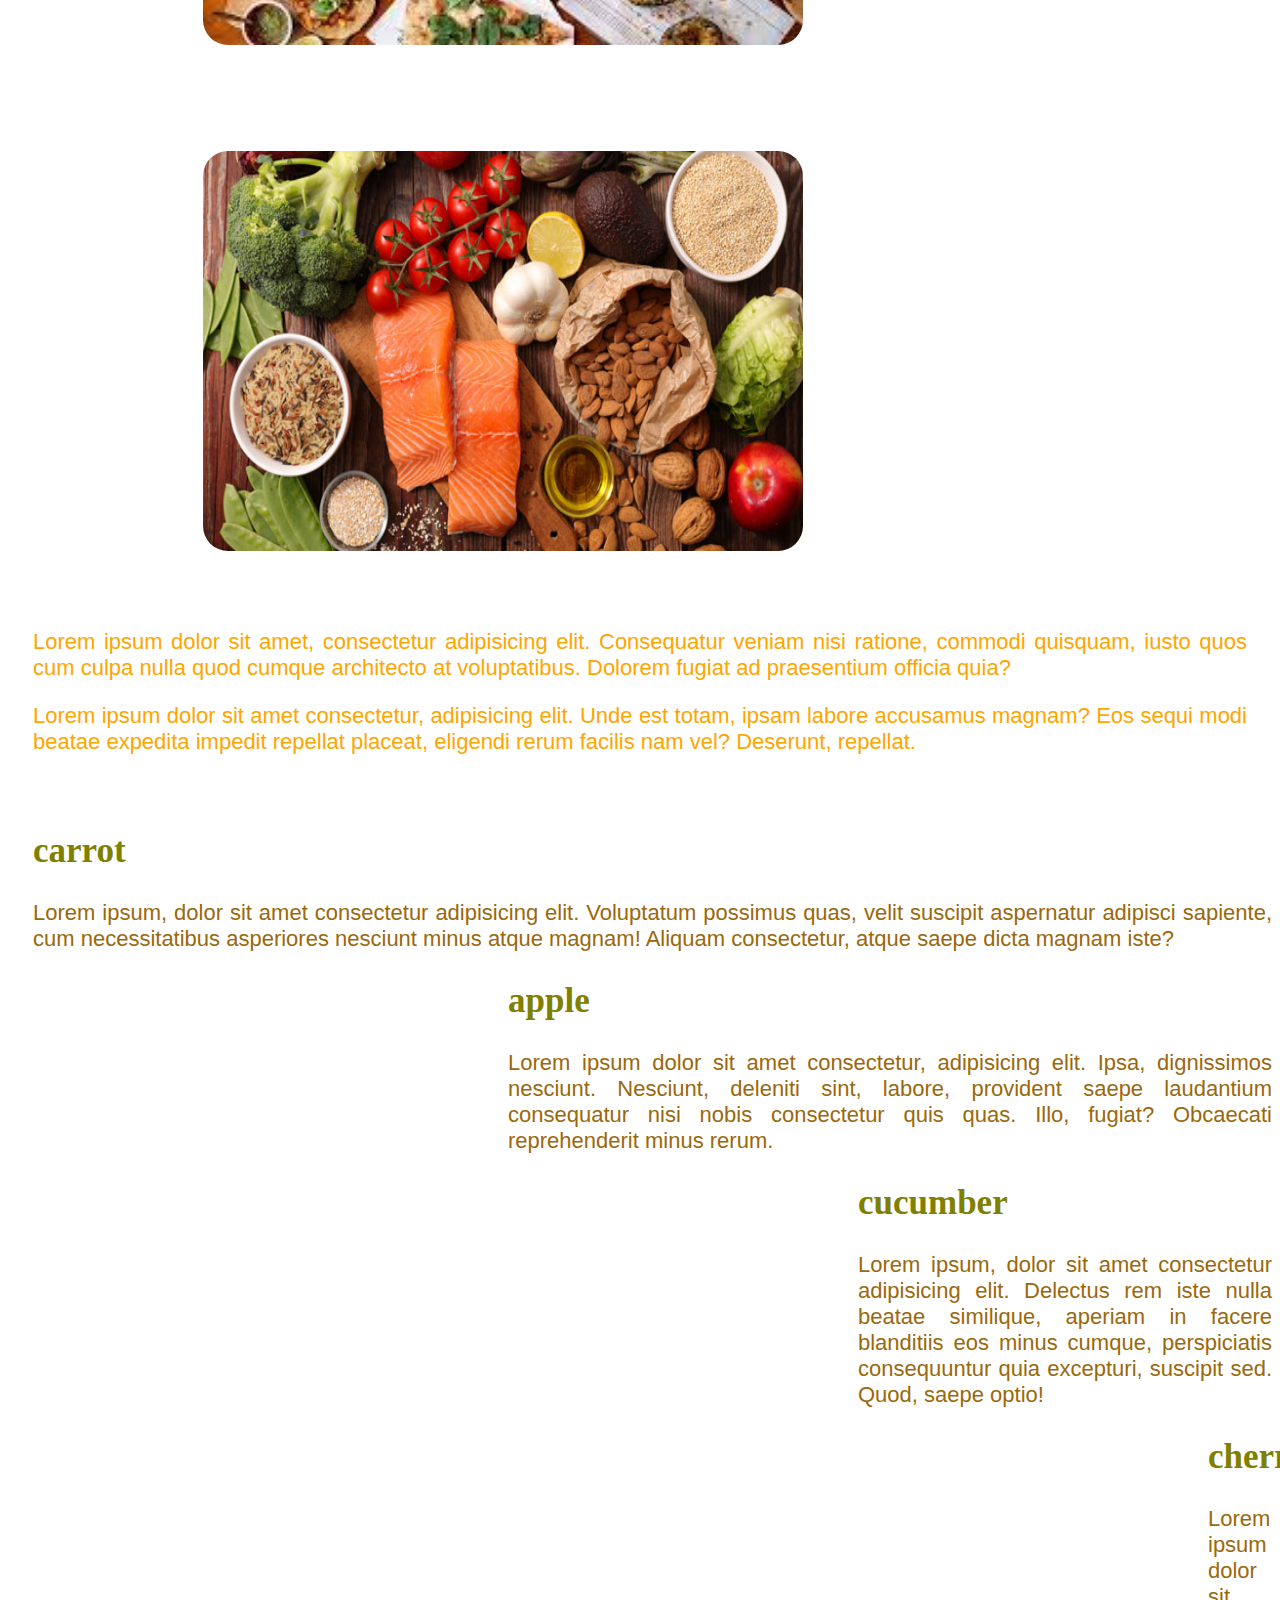
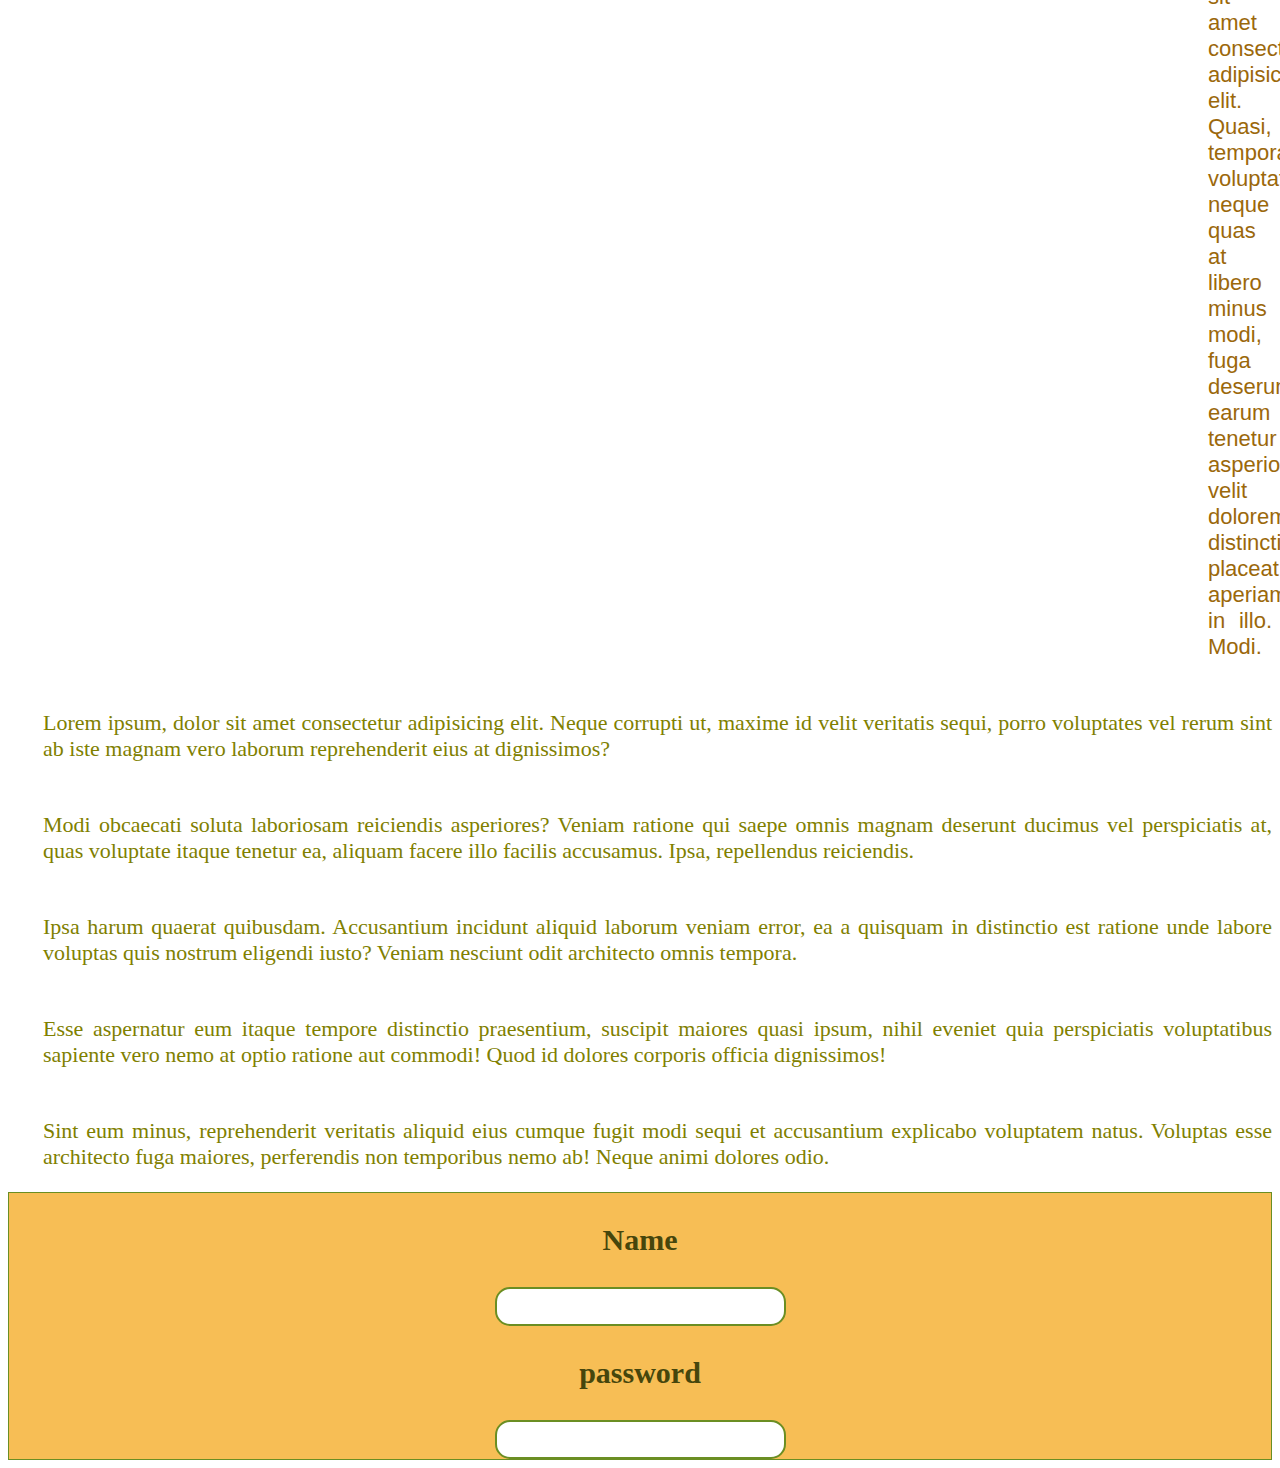
==== commit 442e7c78: "tomato" ====
--- a/index.html
+++ b/index.html
@@ -12,7 +12,7 @@
 <body>
     <header>
         <nav class="tomato">
-            <a href="#">tomato</a>
+            <a href="index.html">tomato</a>
             <a href="#">potato</a>
             <a href="#">butter</a>
             <a href="#">carrot</a>
--- a/style.css
+++ b/style.css
@@ -116,11 +116,13 @@
 form{
     display: block;
    text-align: center;
+   border: 1px solid olivedrab;
+   background-color: rgb(247, 190, 85);
 }
 form input{
     text-align: center;
     padding: 10px 55px;
-    margin-left: 40%;
+    
     border: 2px solid olivedrab;
     border-radius: 15px;
 }
@@ -133,4 +135,11 @@
 
 .name input{
     margin: 0 auto;
+}
+
+.password p{
+    text-align: center;
+    font-weight: 700;
+    font-size: 30px;
+    color: rgb(70, 70, 12);
 }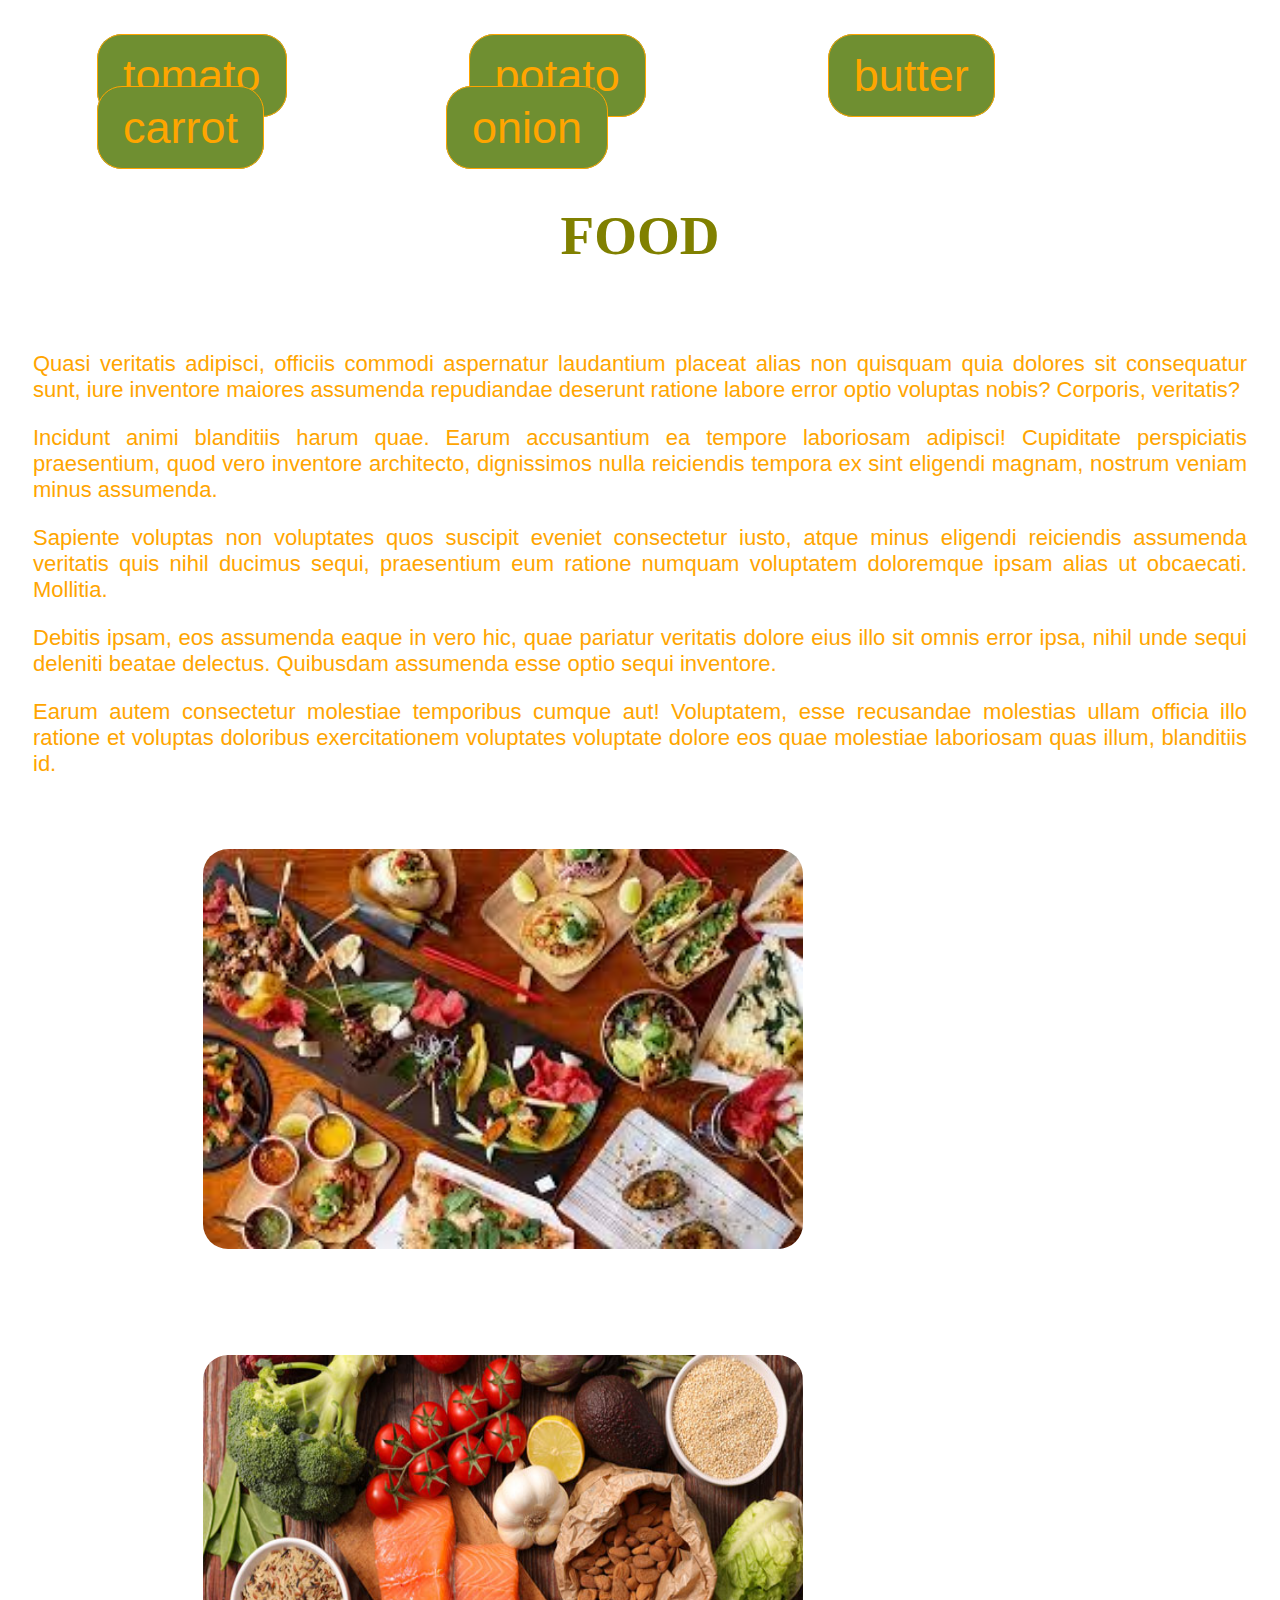
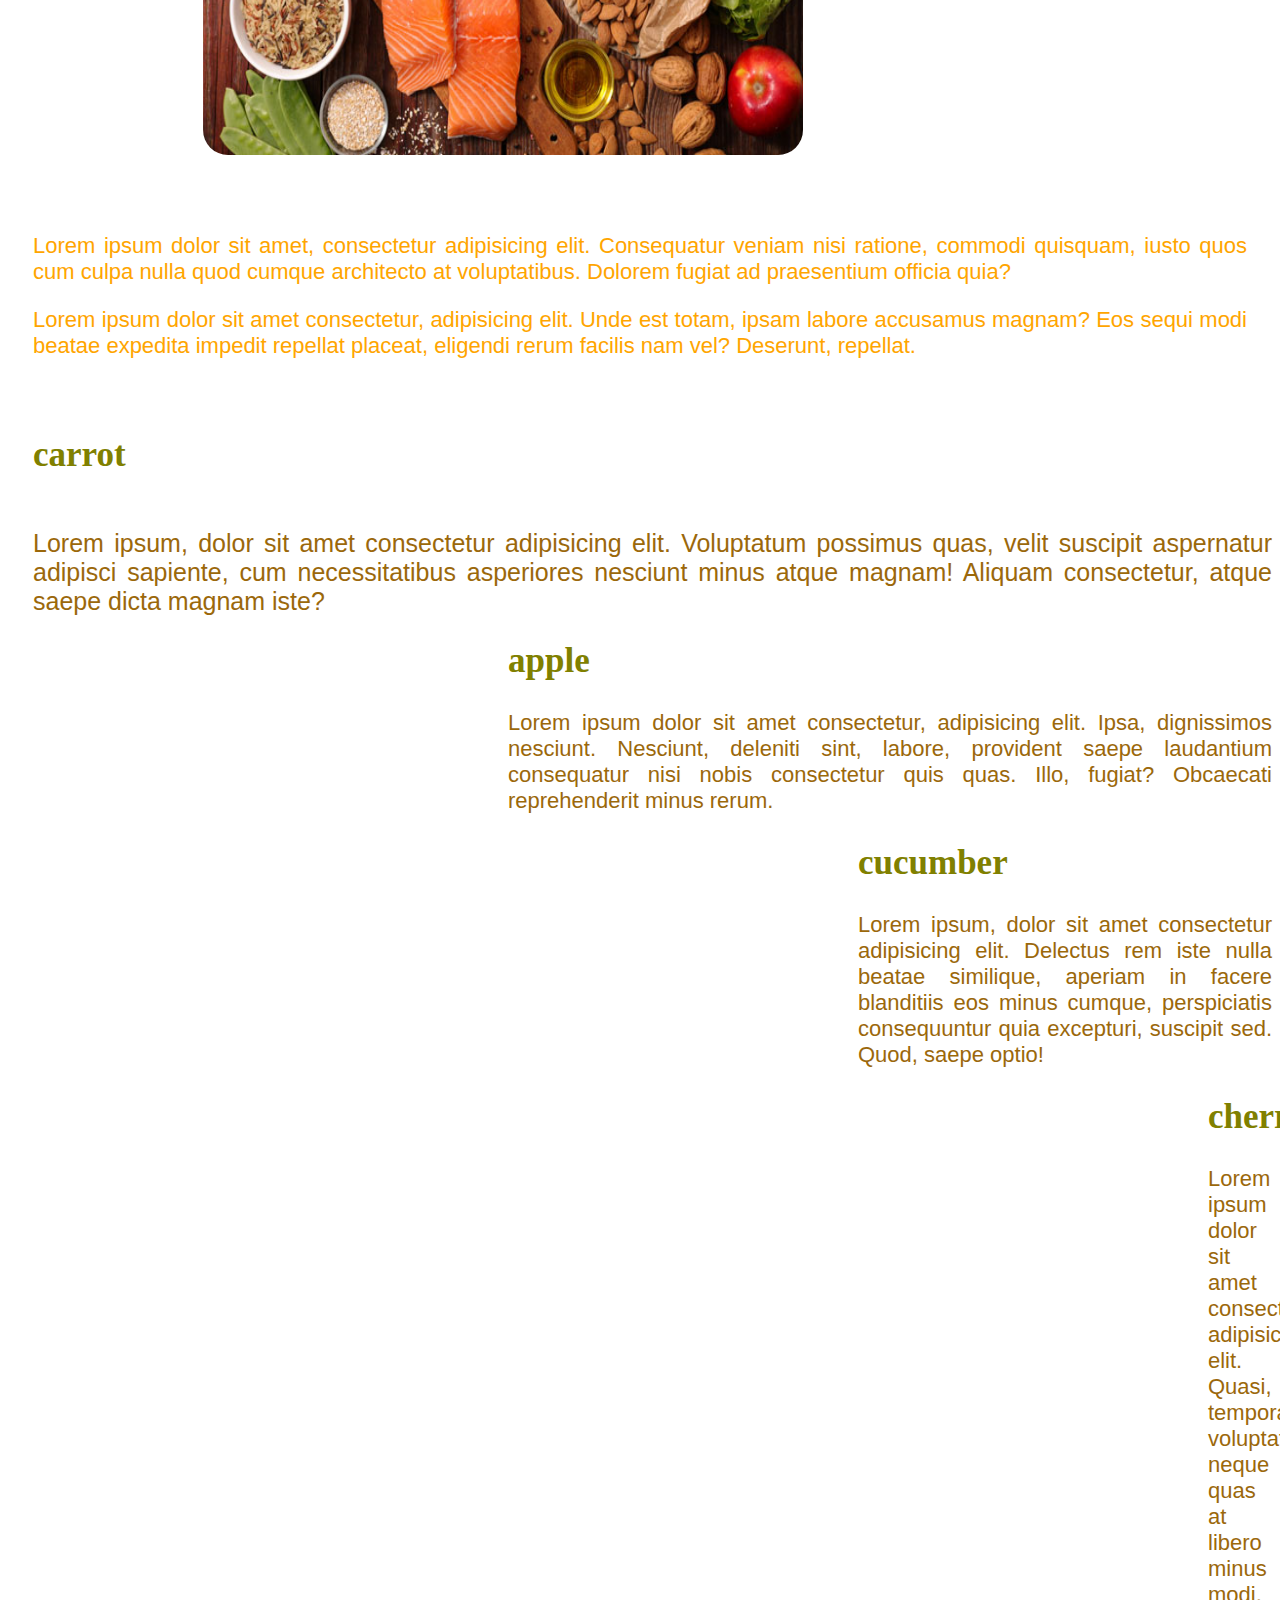
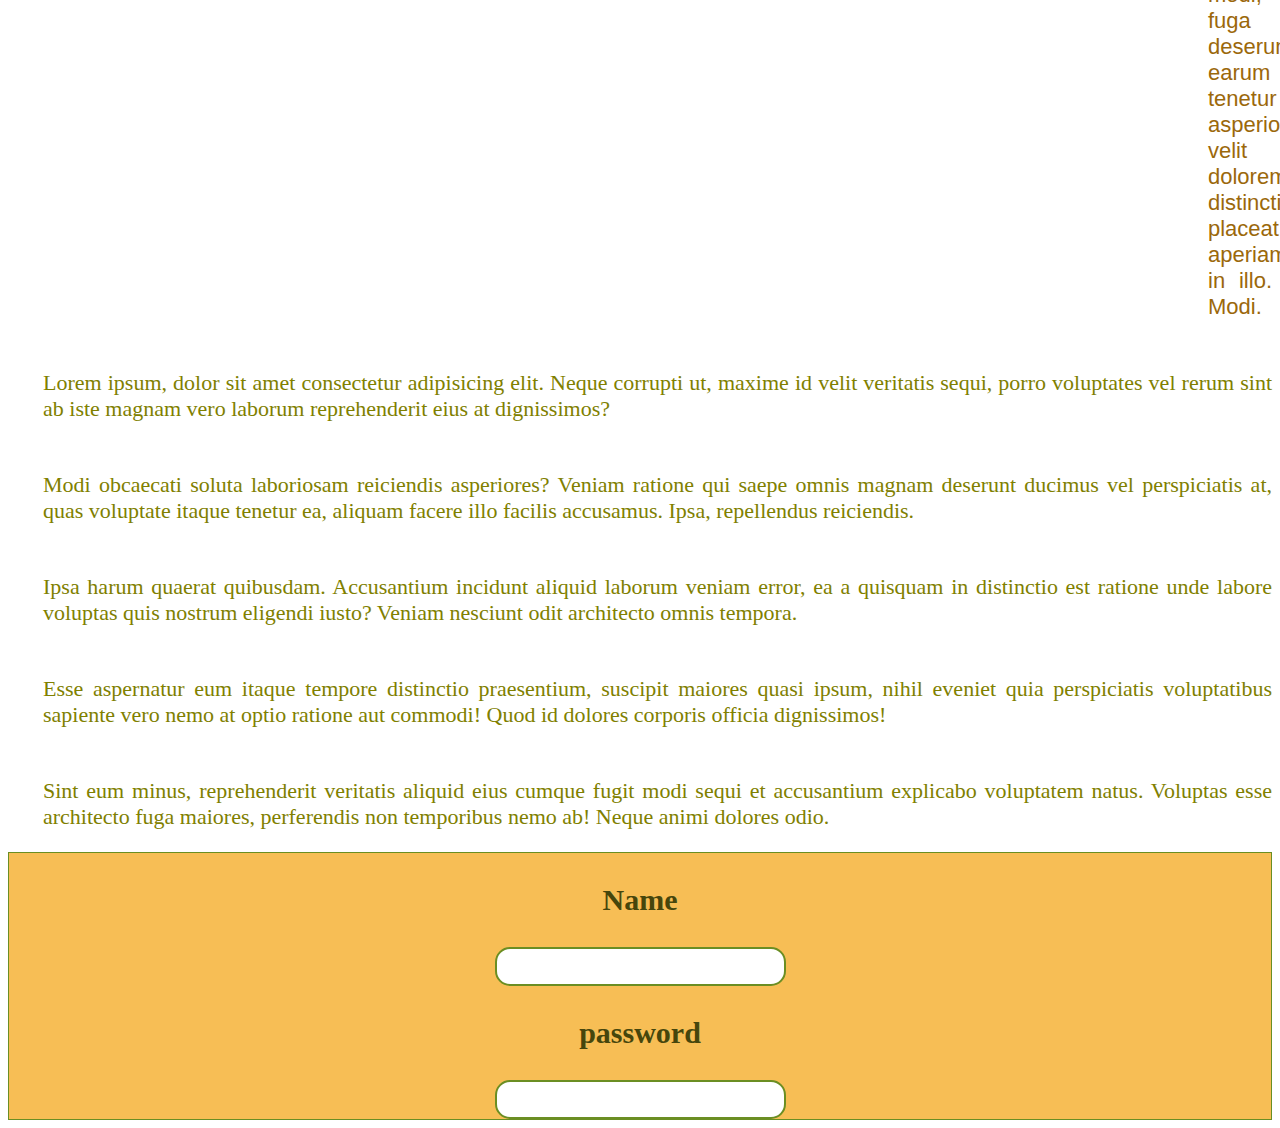
==== commit 344b412f: "edit carrot" ====
--- a/index.html
+++ b/index.html
@@ -13,35 +13,16 @@
     <header>
         <nav class="tomato">
             <a href="index.html">tomato</a>
-            <a href="#">potato</a>
-            <a href="#">butter</a>
-            <a href="#">carrot</a>
-            <a href="#">onion</a>
+            <a href="potato.html">potato</a>
+            <a href="butter.html">butter</a>
+            <a href="carrot.html">carrot</a>
+            <a href="onion.html">onion</a>
         </nav>
         <h1 class="h1">FOOD</h1>
     </header>
     <main>
         <div class="pmain">
-            <p>Lorem ipsum dolor sit amet consectetur adipisicing elit. Fugiat debitis culpa distinctio laudantium quae
-                reprehenderit doloribus in voluptatum ratione? Qui atque quod sit quaerat asperiores, quidem assumenda
-                suscipit voluptatibus nihil.</p>
-            <p>Necessitatibus iusto quam id quae voluptatum qui amet aliquam earum cupiditate molestias tenetur quis
-                illum
-                quos animi esse hic totam aspernatur quidem ipsam asperiores, quasi odio. Tempora ducimus itaque
-                incidunt.
-            </p>
-            <p>Numquam, quam debitis delectus accusantium non ullam laboriosam veniam. Eum, facilis dolore itaque
-                assumenda
-                minus quod, maxime odit dolorem distinctio eligendi incidunt quaerat nulla culpa. Dolores perferendis
-                exercitationem itaque dolorum?</p>
-            <p>Excepturi nemo, eos inventore saepe quae, quod deserunt tempore expedita distinctio autem ipsam, ducimus
-                quasi architecto! Laborum voluptatem illum sit minus illo quisquam mollitia, quam totam recusandae
-                delectus
-                aliquid voluptatum!</p>
-            <p>Deleniti pariatur repellendus, praesentium nesciunt repellat minima cumque culpa fuga sit. Ipsum sunt
-                corporis quis mollitia soluta repellat? Veritatis perspiciatis, illum beatae nostrum magni tempore vel
-                fuga
-                vitae quod veniam!</p>
+           
             <p>Quasi veritatis adipisci, officiis commodi aspernatur laudantium placeat alias non quisquam quia dolores
                 sit
                 consequatur sunt, iure inventore maiores assumenda repudiandae deserunt ratione labore error optio
--- a/style.css
+++ b/style.css
@@ -142,4 +142,75 @@
     font-weight: 700;
     font-size: 30px;
     color: rgb(70, 70, 12);
+}
+
+.potato-img img{
+    height: 500px;
+    margin-left: 200px;
+    border: 2px solid olive;
+    border-radius: 25px;
+
+}
+q{
+    font-size: 25px;
+    font-family: 'Segoe UI', Tahoma, Geneva, Verdana, sans-serif;
+    margin-left: 50px;
+    text-align: justify;
+   color: rgb(138, 101, 51);
+   font-weight: 600;
+   padding-left: 50px;
+   margin-top: 50px;
+   text-shadow: 0 0 25px  rgb(119, 119, 18);
+  
+}
+.potato{
+    color: olive;
+    font-size: 25px;
+    text-align: justify;
+    margin: 15px;
+   
+}
+table{
+    border: 5px solid olive;
+    padding: 35px 35px;
+    text-align: center;
+    margin-left: 440px;
+    text-shadow: 0 0 25px rgb(227, 227, 215);
+}
+
+td{
+    border: 3px solid olive;
+    padding: 55px 70px;
+    margin: 50px;
+    font-size: 30px;
+    color: orange;
+    border-radius: 10px;
+    background-color: rgb(232, 232, 114);
+    font-weight: 700;
+}
+
+td:hover{
+    background-color:  rgb(116, 116, 7);
+    color: rgb(234, 192, 114);
+}
+
+.butter{
+    color: olive;
+    font-size: 25px;
+    text-align: justify;
+    margin: 15px;
+    margin-top: 50px;
+    font-family: 'Segoe UI', Tahoma, Geneva, Verdana, sans-serif;
+}
+
+.carrot-img img{
+    height: 700px;
+   width: 1830px;
+   margin: 0 auto;
+}
+
+.carrot p{
+    font-size: 25px;
+    font-family: 'Segoe UI', Tahoma, Geneva, Verdana, sans-serif;
+    float: left;   
 }